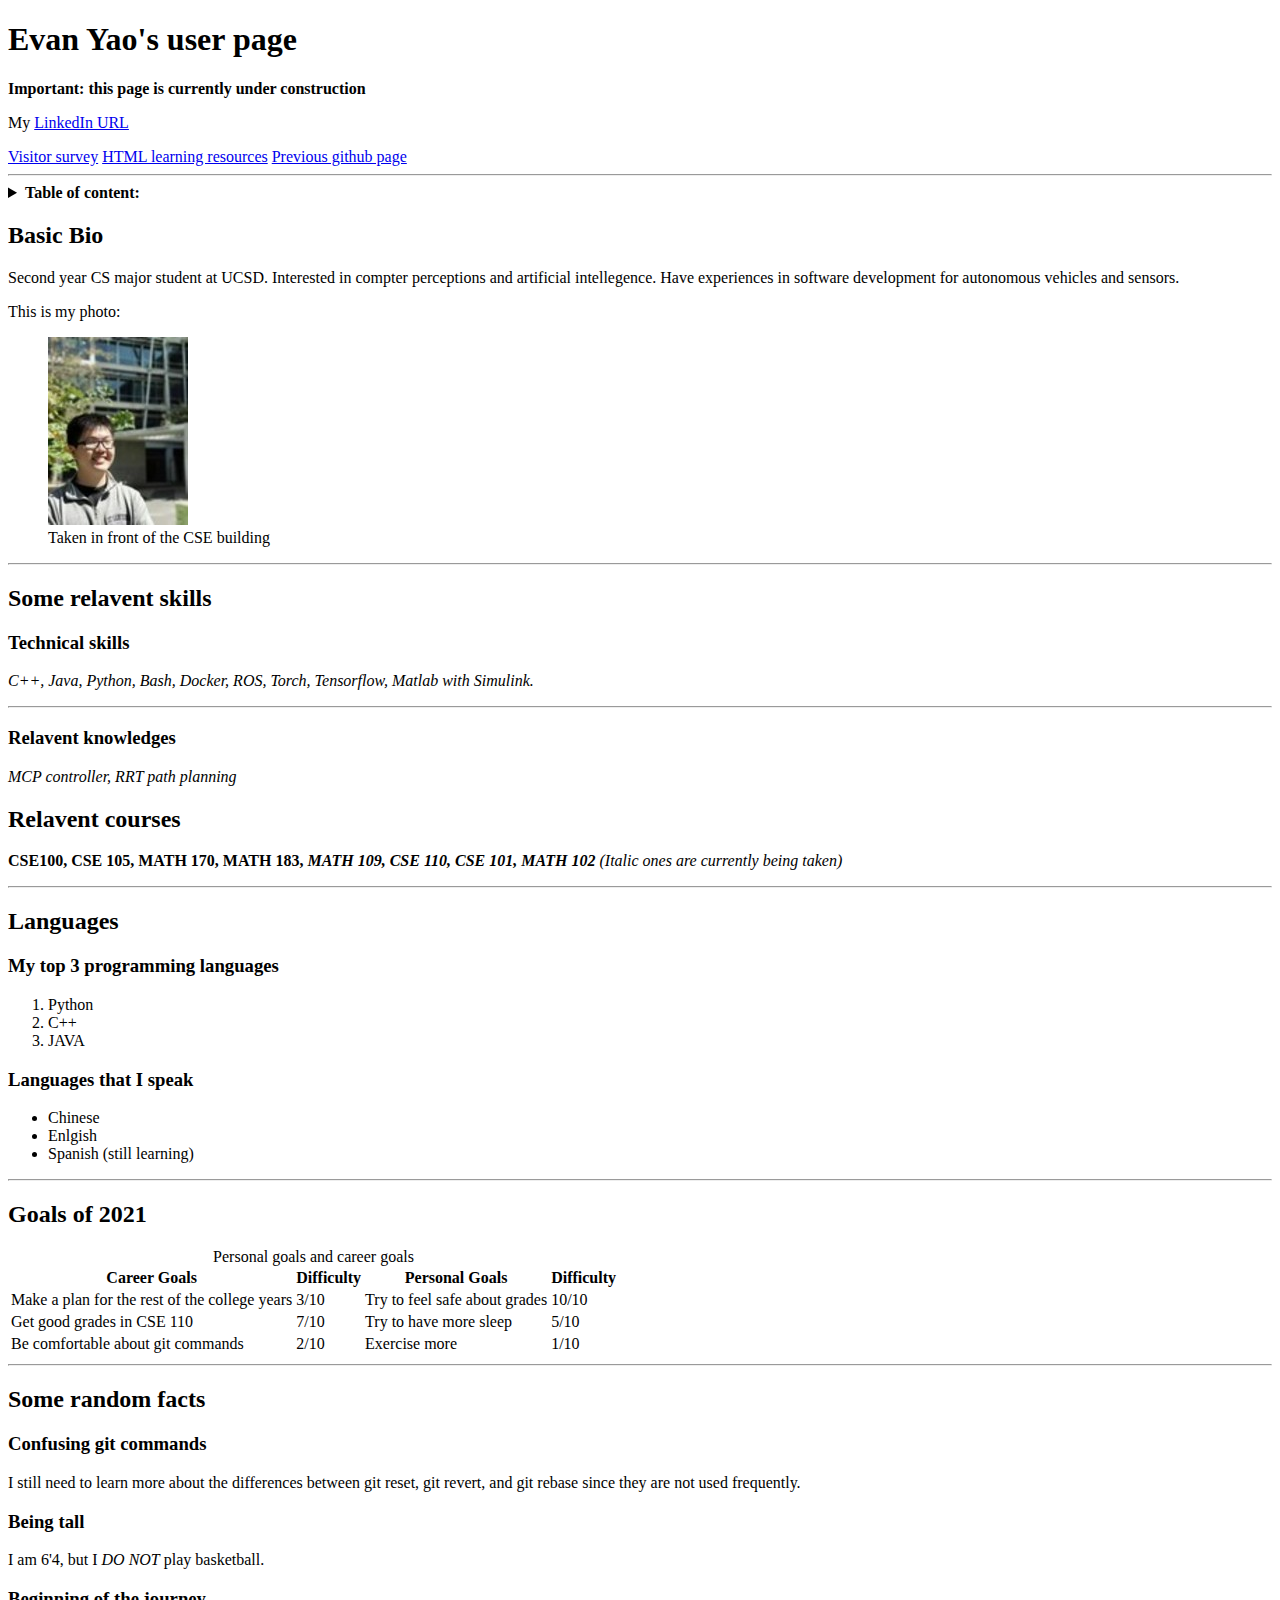
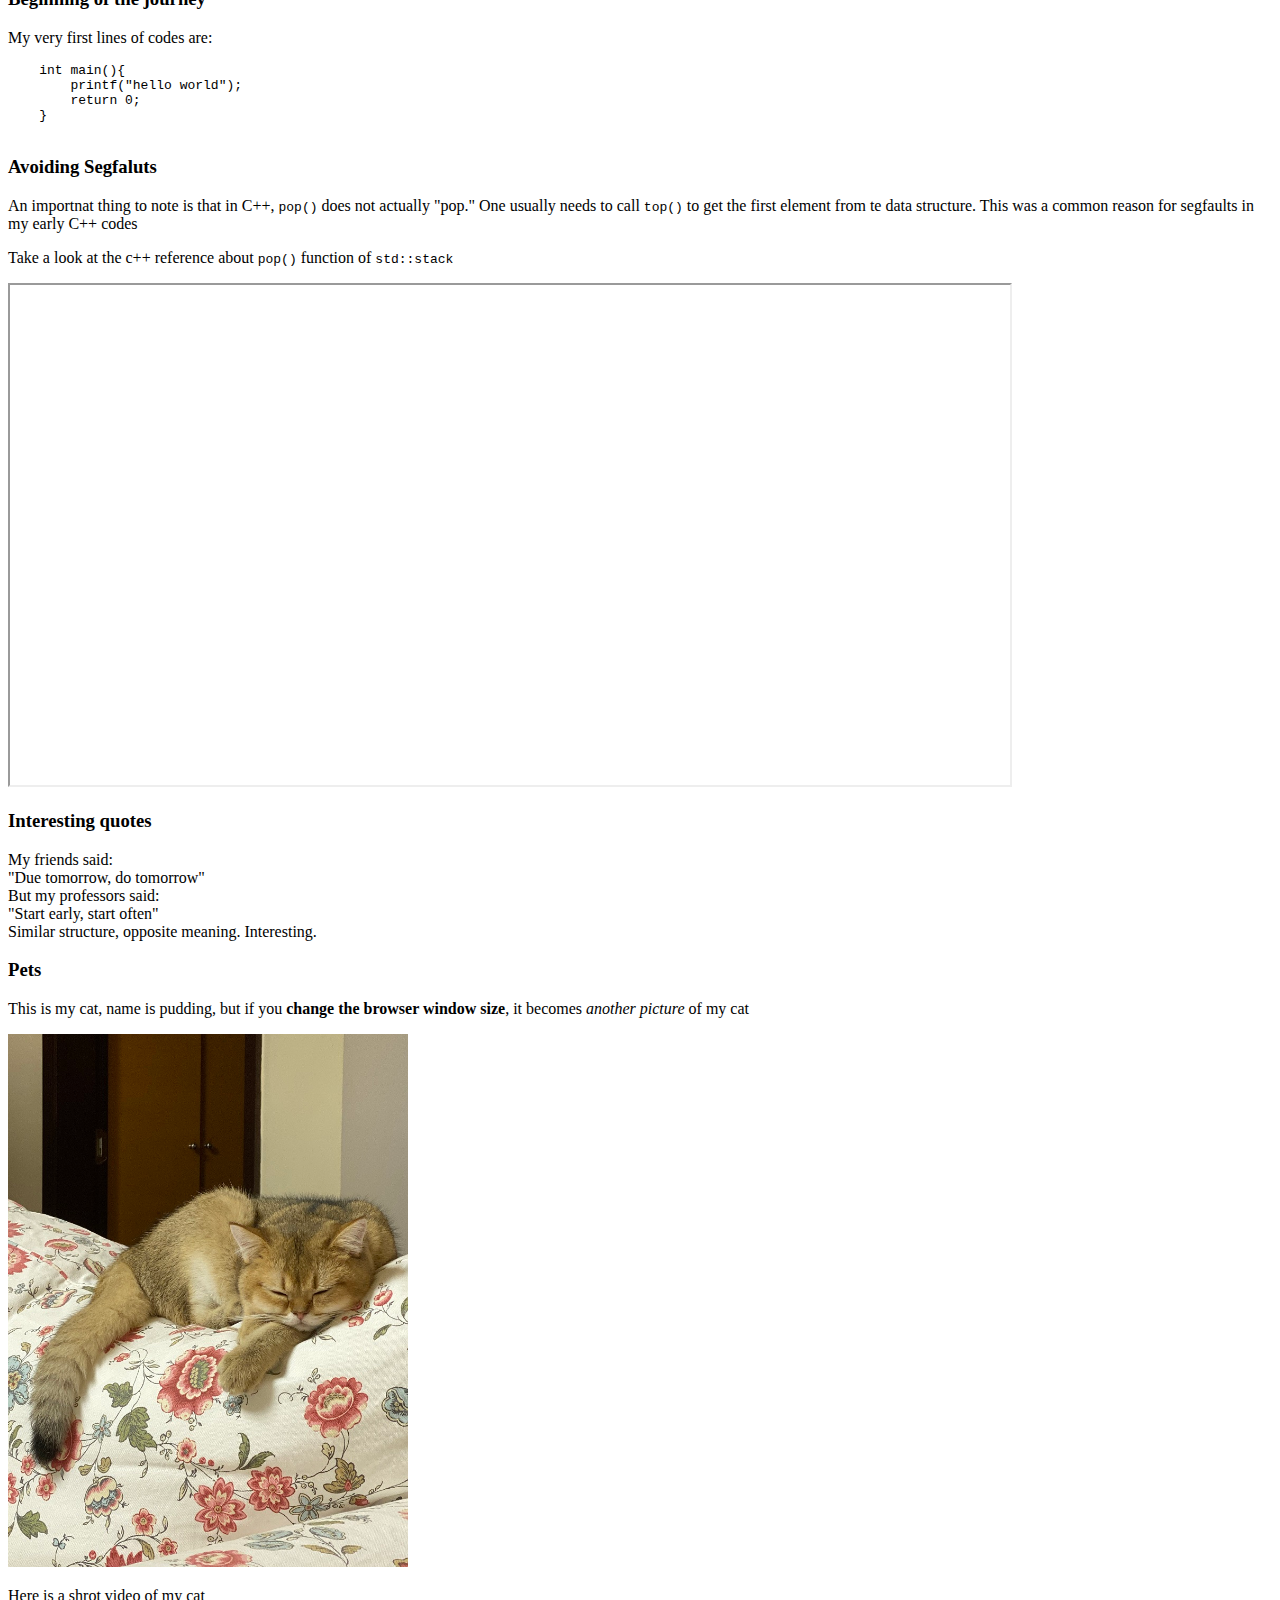
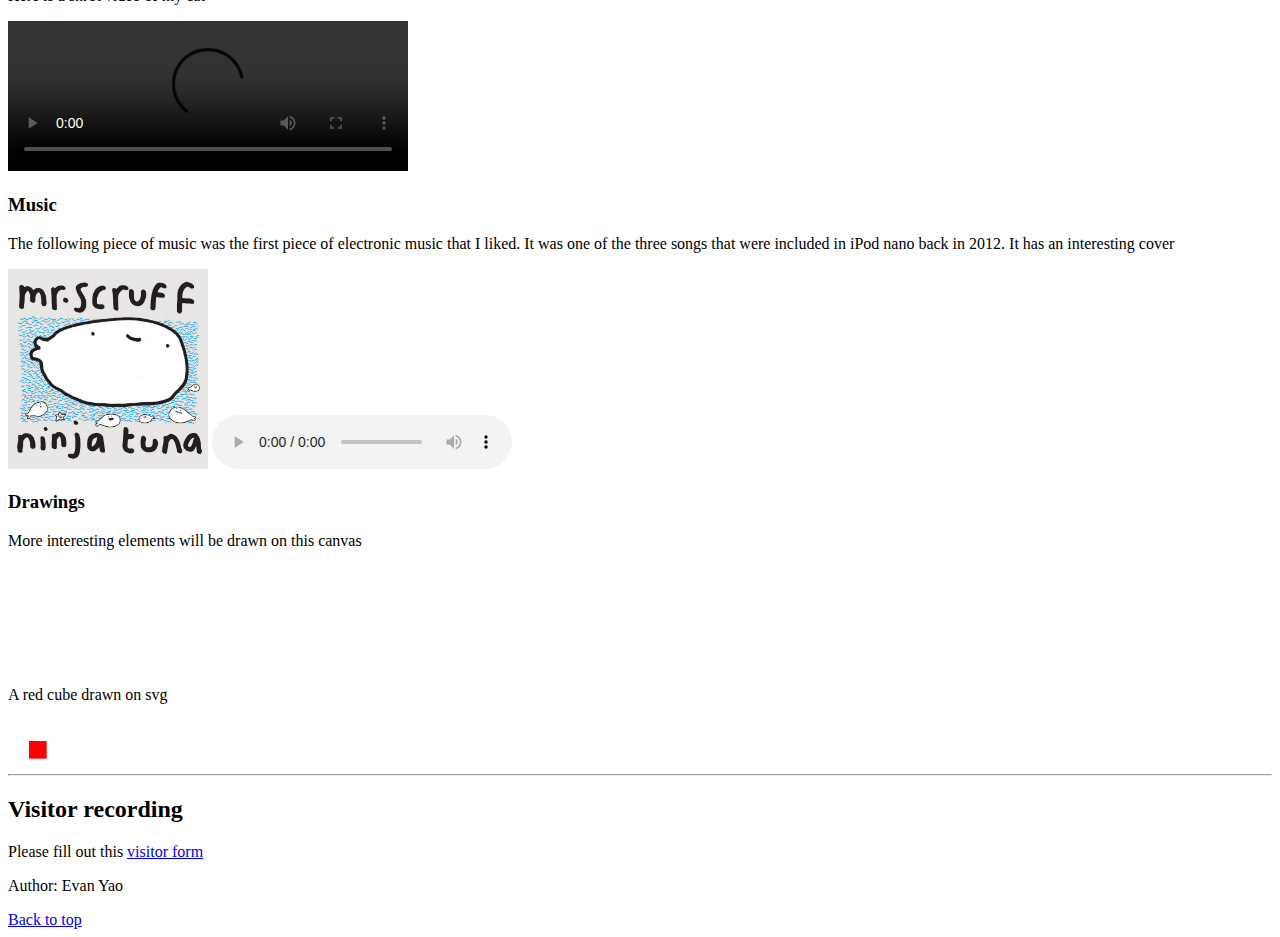
==== index.html @ 6855893b "Added complete html and media" ====
<!DOCTYPE html>
<html>

<head>
    <title>Evan Yao's user page </title>
    <meta charset="UTF-8" author="Evan Yao" name="user-page-meta">
    <link type="text/html" href="visitor.html" disable>
</head>

<body>
    <main>
        <header class="main-header">
            <a name="top-of-page"></a>
            <h1> Evan Yao's user page</h1>
        </header>
        <p><strong>Important: this page is currently under construction</strong></p>
        <p>My <a href="linkedin.com/in/ycyao">LinkedIn URL</p>
        <nav class="user_page_nav">
            <a href="visitor.html">Visitor survey</a>
            <a href="https://developer.mozilla.org/en-US/">HTML learning resources</a>
            <a href="https://ycyao216.github.io/">Previous github page</a>
        </nav>
        <hr>
        <section>
            <details>
                <summary>
                    <b> Table of content:</b>
                </summary>
                <ol>
                    <li><a href="#basic-bio">Basic bio</a></li>
                    <li><a href="#some-relavent-skills">Relavent skills</a></li>
                    <li><a href="#relavent-courses">Relavent courses</a></li>
                    <li><a href="#language">Languages</a></li>
                    <li><a href="#goals">2021 goals</a></li>
                    <li><a href="#random-facts">Random facts</a></li>
                </ol>
            </details>
            <header>
                <a name="basic-bio"></a>
                <h2>Basic Bio</h2>
            </header>
            <article>
                <p>Second year CS major student at UCSD. Interested in compter perceptions and artificial intellegence.
                    Have
                    experiences in software development for autonomous vehicles and sensors.</p>
                <aside>
                    <!-- Doesn't place my picture on the side without css-->
                    <p>This is my photo:</p>
                    <figure>
                        <img src="media/profile_pic.jpeg" alt="Profile picture"></img>
                        <figcaption>Taken in front of the CSE building</figcaption>
                    </figure>
                </aside>
        </section>
        <hr>
        <section>
            <header>
                <a name="some-relavent-skills"></a>
                <h2>Some relavent skills</h2>
            </header>
            <h3>Technical skills</h3>
            <p>
                <i>C++, Java, Python, Bash, Docker, ROS, Torch, Tensorflow, Matlab with Simulink.</i>
            </p>
            <hr>
            <h3>Relavent knowledges</h3>
            <p>
                <i>MCP controller, RRT path planning</i>
            </p>
        </section>
        <div>
            <header>
                <a name="relavent-courses"></a>
                <h2> Relavent courses </h2>
            </header>
            <p>
                <b> CSE100, CSE 105, MATH 170, MATH 183, <i>MATH 109, CSE 110, CSE 101, MATH 102 </b>(Italic ones are
                currently being taken)</i>
            </p>
        </div>
        <hr>
        <div>
            <header>
                <a name="language"></a>
                <h2>Languages</h2>
            </header>
            <h3> My top 3 programming languages</h3>
            <ol>
                <li>Python</li>
                <li>C++</li>
                <li>JAVA</li>
            </ol>
            <h3> Languages that I speak</h3>
            <ul>
                <li>Chinese</li>
                <li>Enlgish</li>
                <li>Spanish (still learning)</li>
            </ul>
        </div>
        <hr>
        <div>
            <header>
                <a name="goals"></a>
                <h2> Goals of 2021 </h2>
            </header>
            <table>
                <caption>Personal goals and career goals</caption>
                <colgroup>
                    <col span="2" class="career-goals" />
                    <col span="2" class="personal-goals" />
                </colgroup>
                <tr>
                    <th scope="col" colspan="1">Career Goals</th>
                    <th scope="col" colspan="1" id="p_diff">Difficulty</th>
                    <th scope="col" colspan="1">Personal Goals</th>
                    <th scope="col" colspan="1" id="c_diff">Difficulty</th>
                </tr>
                <tr>
                    <td>Make a plan for the rest of the college years</td>
                    <td>3/10</td>
                    <td>Try to feel safe about grades</td>
                    <td>10/10</td>
                </tr>
                <tr>
                    <td>Get good grades in CSE 110</td>
                    <td>7/10</td>
                    <td>Try to have more sleep</td>
                    <td>5/10</td>
                </tr>
                <tr>
                    <td>Be comfortable about git commands</td>
                    <td>2/10</td>
                    <td>Exercise more</td>
                    <td>1/10</td>
                </tr>
            </table>
        </div>
        <hr>
        <div>
            <header>
                <a name="random-facts"></a>
                <h2> Some random facts</h2>
            </header>

            <h3>Confusing git commands</h3>
            <p>
                I still need to learn more about the differences between <span class="unfam_git">git reset</span>, <span
                    class="unfam_git">git revert</span>, and <span class="unfam_git">git rebase</span> since they are
                not used frequently.
            </p>
            <h3>Being tall</h3>
            <p>I am 6'4, but I <em>DO NOT</em> play basketball.</p>
            <h3>Beginning of the journey</h3>
            <p>
                My very first lines of codes are:
            <pre>
    int main(){ 
        printf("hello world"); 
        return 0; 
    } 
            </pre>
            </p>
            <div>
                <h3>Avoiding Segfaluts</h3>
                <p>An importnat thing to note is that in C++, <code>pop()</code> does not actually "pop." One usually
                    needs to call <code>top()</code> to get the first element from te data structure. This was a common
                    reason for segfaults in my early C++ codes
                </p>
                <p>Take a look at the c++ reference about <code>pop()</code> function of <code>std::stack</code></p>
                <iframe src="https://www.cplusplus.com/reference/stack/stack/pop/" title="C++ stack pop reference"
                    width=1000 height=500></iframe>
            </div>
            <h3>Interesting quotes</h3>
            <p>My friends said:<br>
                "Due tomorrow, do tomorrow"<br>
                But my professors said:<br>
                "Start early, start often"<br>
                Similar structure, opposite meaning. Interesting.
            <h3>Pets</h3>
            <p>This is my cat, name is pudding, but if you <strong>change the browser window size</strong>, it becomes
                <em>another picture </em> of my cat
            </p>
            <picture>
                <source srcset="media/cat.jpg" media="(min-width: 1000px)" />
                <img src="media/cat3.JPG" alt="Pudding" width="400" />
            </picture>
            <p>Here is a shrot video of my cat</p>
            <video width="400" controls>
                <source src="media/cat.mp4" type="video/mp4" />
                The browser does not support mp4 video
            </video>
            <h3>Music</h3>
            <p>The following piece of music was the first piece of electronic music that I liked. It was one of the
                three songs that were included in iPod nano back in 2012. It has an interesting cover</p>
            <img width="200" src="media/Karlimba.jpg"
                alt="retrieved from https://mrscruff.bandcamp.com/track/kalimba, for the purposes of receiving education only, not to be redistributed"></img>
            <audio controls>
                <source src="media/Kalimba.mp3" type="audio/mp3" />
                The browser does not support mp3 audio
            </audio>
            <h3>Drawings</h3>
            <section>
                <p>More interesting elements will be drawn on this canvas</p>

                <canvas width="100" height="100">
                    The browser does not support html canvas
                </canvas>
                <p>A red cube drawn on svg</p>
                <svg viewBox="0 0 100 100" weidth="42" height="42" x=42 y=42>
                    <rect x=50 y=50 width="42" height="42" style="fill:red"></rect>
                </svg>
            </section>
            <hr>
            <h2>Visitor recording</h2>
            Please fill out this <a href="visitor.html">visitor form</a>
        </div>
    </main>
    <footer>
        <p>Author: Evan Yao</p>
    </footer>
    <a href="#top-of-page">Back to top</a>
    <template>
        <p>This is a hidden message, together with a secrete photo of my cat</p>
        <img src="media/cat2.jpeg" alt="secrete" />
    </template>
</body>

</html>
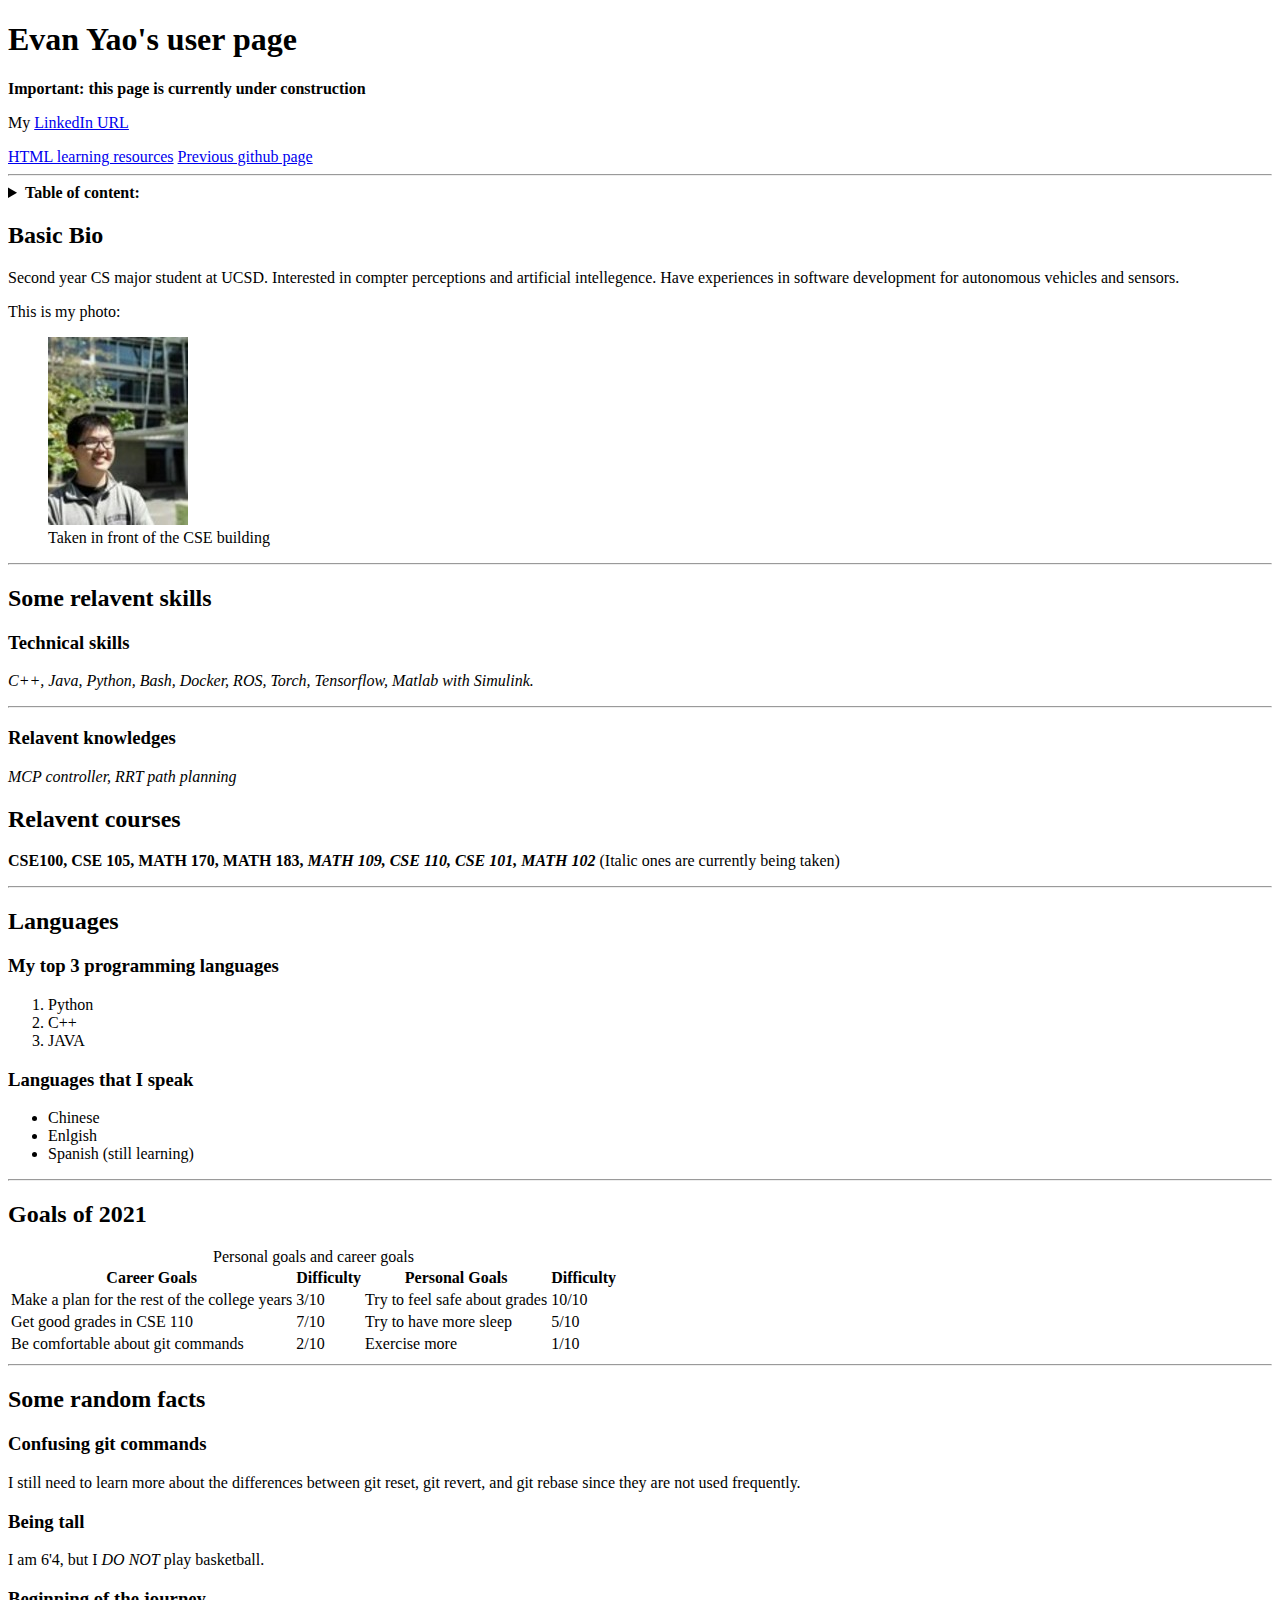
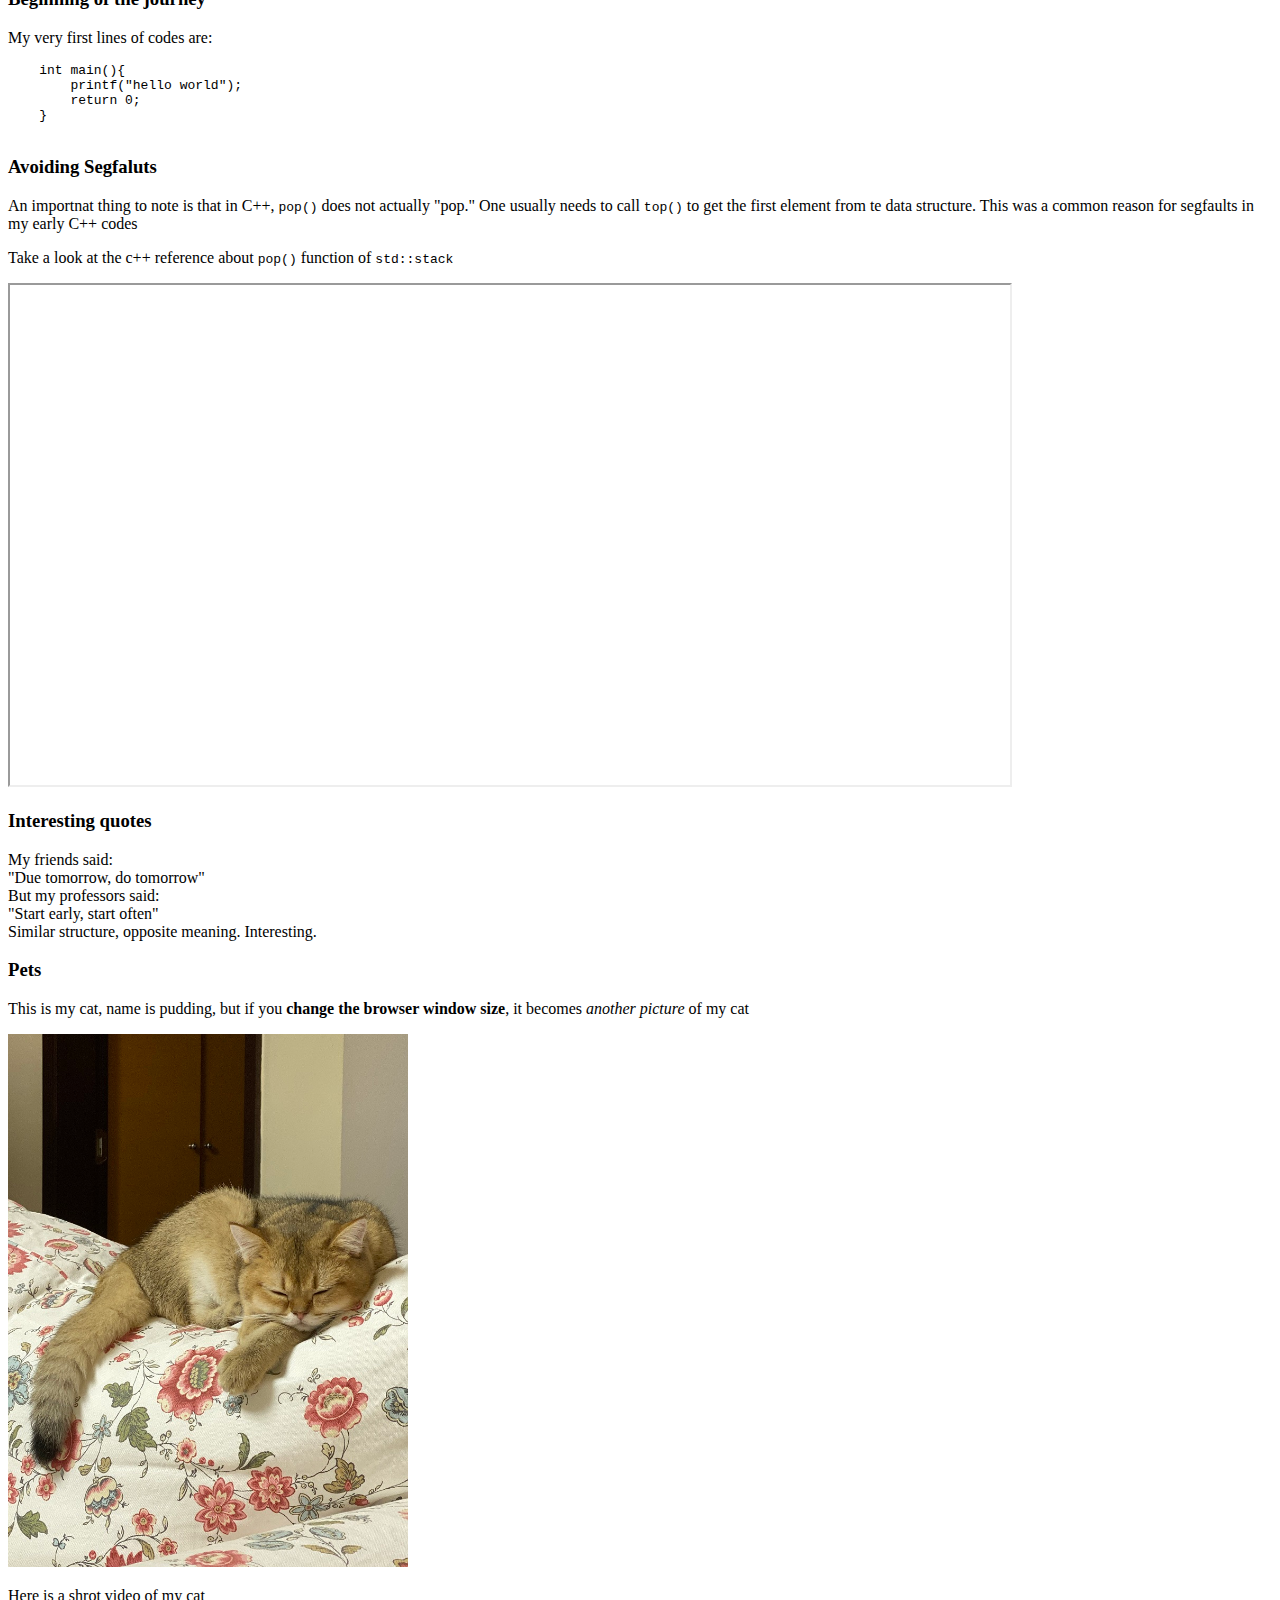
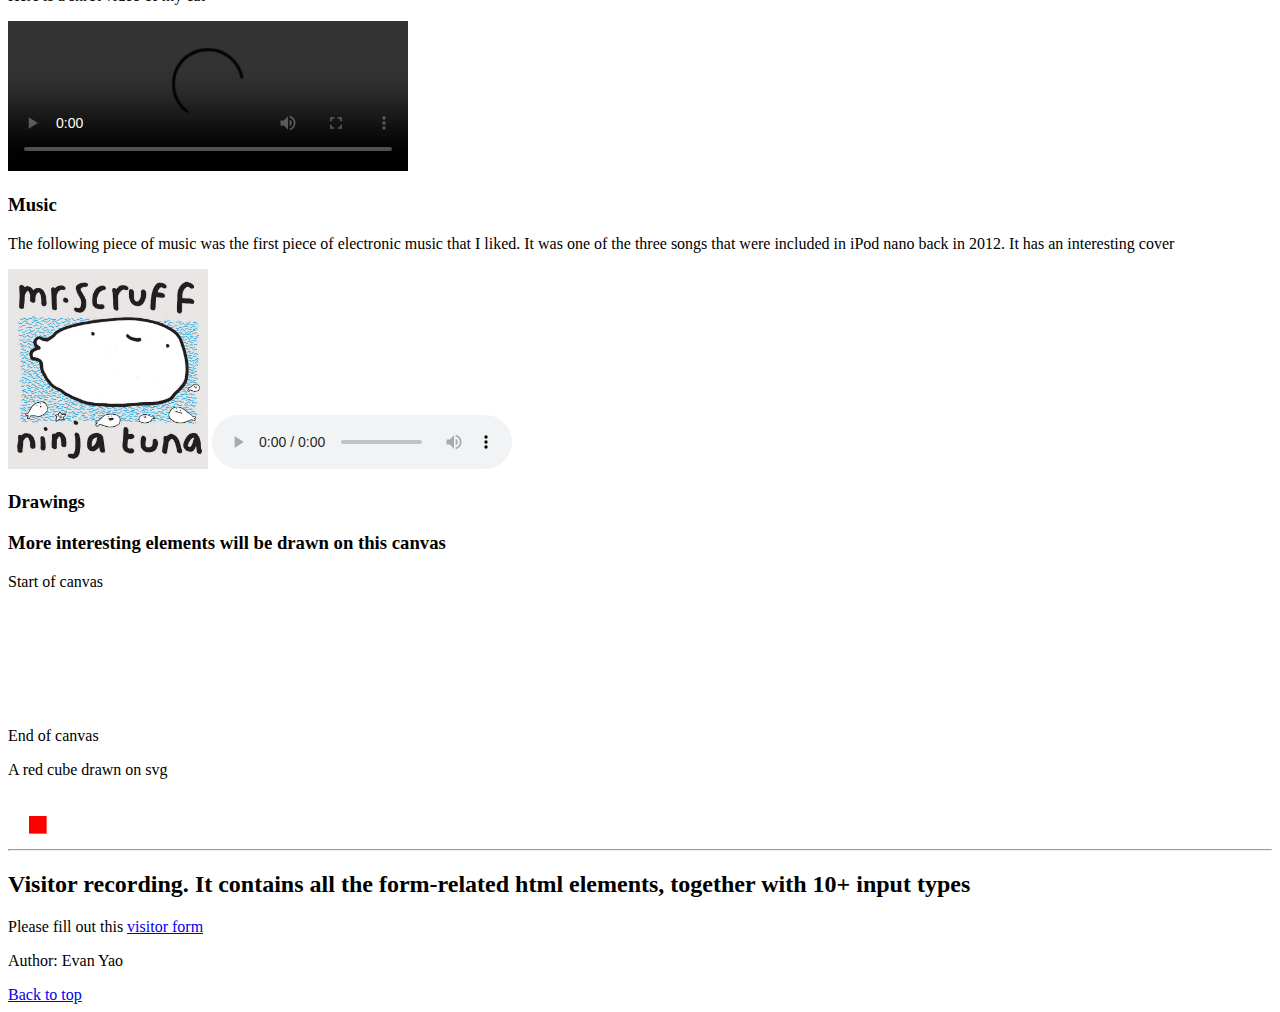
==== commit 65b92444: "fixed bugs" ====
--- a/index.html
+++ b/index.html
@@ -3,20 +3,19 @@
 
 <head>
     <title>Evan Yao's user page </title>
-    <meta charset="UTF-8" author="Evan Yao" name="user-page-meta">
-    <link type="text/html" href="visitor.html" disable>
+    <meta charset="UTF-8">
+    <link rel="" type="text/css" href="emptyfile">
 </head>
 
 <body>
     <main>
         <header class="main-header">
-            <a name="top-of-page"></a>
+            <a id="top-of-page"></a>
             <h1> Evan Yao's user page</h1>
         </header>
         <p><strong>Important: this page is currently under construction</strong></p>
-        <p>My <a href="linkedin.com/in/ycyao">LinkedIn URL</p>
+        <p>My <a href="linkedin.com/in/ycyao">LinkedIn URL</a></p>
         <nav class="user_page_nav">
-            <a href="visitor.html">Visitor survey</a>
             <a href="https://developer.mozilla.org/en-US/">HTML learning resources</a>
             <a href="https://ycyao216.github.io/">Previous github page</a>
         </nav>
@@ -36,26 +35,25 @@
                 </ol>
             </details>
             <header>
-                <a name="basic-bio"></a>
+                <a id="basic-bio"></a>
                 <h2>Basic Bio</h2>
             </header>
-            <article>
-                <p>Second year CS major student at UCSD. Interested in compter perceptions and artificial intellegence.
-                    Have
-                    experiences in software development for autonomous vehicles and sensors.</p>
-                <aside>
-                    <!-- Doesn't place my picture on the side without css-->
-                    <p>This is my photo:</p>
-                    <figure>
-                        <img src="media/profile_pic.jpeg" alt="Profile picture"></img>
-                        <figcaption>Taken in front of the CSE building</figcaption>
-                    </figure>
-                </aside>
+            <p>Second year CS major student at UCSD. Interested in compter perceptions and artificial intellegence.
+                Have
+                experiences in software development for autonomous vehicles and sensors.</p>
+            <aside>
+                <!-- Doesn't place my picture on the side without css-->
+                <p>This is my photo:</p>
+                <figure>
+                    <img src="media/profile_pic.jpeg" alt="Profile picture" />
+                    <figcaption>Taken in front of the CSE building</figcaption>
+                </figure>
+            </aside>
         </section>
         <hr>
         <section>
             <header>
-                <a name="some-relavent-skills"></a>
+                <a id="some-relavent-skills"></a>
                 <h2>Some relavent skills</h2>
             </header>
             <h3>Technical skills</h3>
@@ -70,18 +68,19 @@
         </section>
         <div>
             <header>
-                <a name="relavent-courses"></a>
+                <a id="relavent-courses"></a>
                 <h2> Relavent courses </h2>
             </header>
             <p>
-                <b> CSE100, CSE 105, MATH 170, MATH 183, <i>MATH 109, CSE 110, CSE 101, MATH 102 </b>(Italic ones are
-                currently being taken)</i>
-            </p>
-        </div>
-        <hr>
-        <div>
-            <header>
-                <a name="language"></a>
+                <b> CSE100, CSE 105, MATH 170, MATH 183, </b> <b><i>MATH 109, CSE 110, CSE 101, MATH 102</i> </b>(Italic
+                ones are
+                currently being taken)
+            </p>
+        </div>
+        <hr>
+        <div>
+            <header>
+                <a id="language"></a>
                 <h2>Languages</h2>
             </header>
             <h3> My top 3 programming languages</h3>
@@ -100,7 +99,7 @@
         <hr>
         <div>
             <header>
-                <a name="goals"></a>
+                <a id="goals"></a>
                 <h2> Goals of 2021 </h2>
             </header>
             <table>
@@ -138,7 +137,7 @@
         <hr>
         <div>
             <header>
-                <a name="random-facts"></a>
+                <a id="random-facts"></a>
                 <h2> Some random facts</h2>
             </header>
 
@@ -159,7 +158,6 @@
         return 0; 
     } 
             </pre>
-            </p>
             <div>
                 <h3>Avoiding Segfaluts</h3>
                 <p>An importnat thing to note is that in C++, <code>pop()</code> does not actually "pop." One usually
@@ -193,25 +191,27 @@
             <p>The following piece of music was the first piece of electronic music that I liked. It was one of the
                 three songs that were included in iPod nano back in 2012. It has an interesting cover</p>
             <img width="200" src="media/Karlimba.jpg"
-                alt="retrieved from https://mrscruff.bandcamp.com/track/kalimba, for the purposes of receiving education only, not to be redistributed"></img>
+                alt="retrieved from https://mrscruff.bandcamp.com/track/kalimba, for the purposes of receiving education only, not to be redistributed" />
             <audio controls>
                 <source src="media/Kalimba.mp3" type="audio/mp3" />
                 The browser does not support mp3 audio
             </audio>
             <h3>Drawings</h3>
             <section>
-                <p>More interesting elements will be drawn on this canvas</p>
-
+                <h3>More interesting elements will be drawn on this canvas</h3>
+                <p>Start of canvas</p>
                 <canvas width="100" height="100">
                     The browser does not support html canvas
                 </canvas>
+                <p>End of canvas</p>
                 <p>A red cube drawn on svg</p>
-                <svg viewBox="0 0 100 100" weidth="42" height="42" x=42 y=42>
+                <svg viewBox="0 0 100 100" width="42" height="42" x=42 y=42>
                     <rect x=50 y=50 width="42" height="42" style="fill:red"></rect>
                 </svg>
             </section>
             <hr>
-            <h2>Visitor recording</h2>
+            <h2>Visitor recording. <strong>It contains all the form-related html elements, together with 10+ input
+                    types</strong></h2>
             Please fill out this <a href="visitor.html">visitor form</a>
         </div>
     </main>
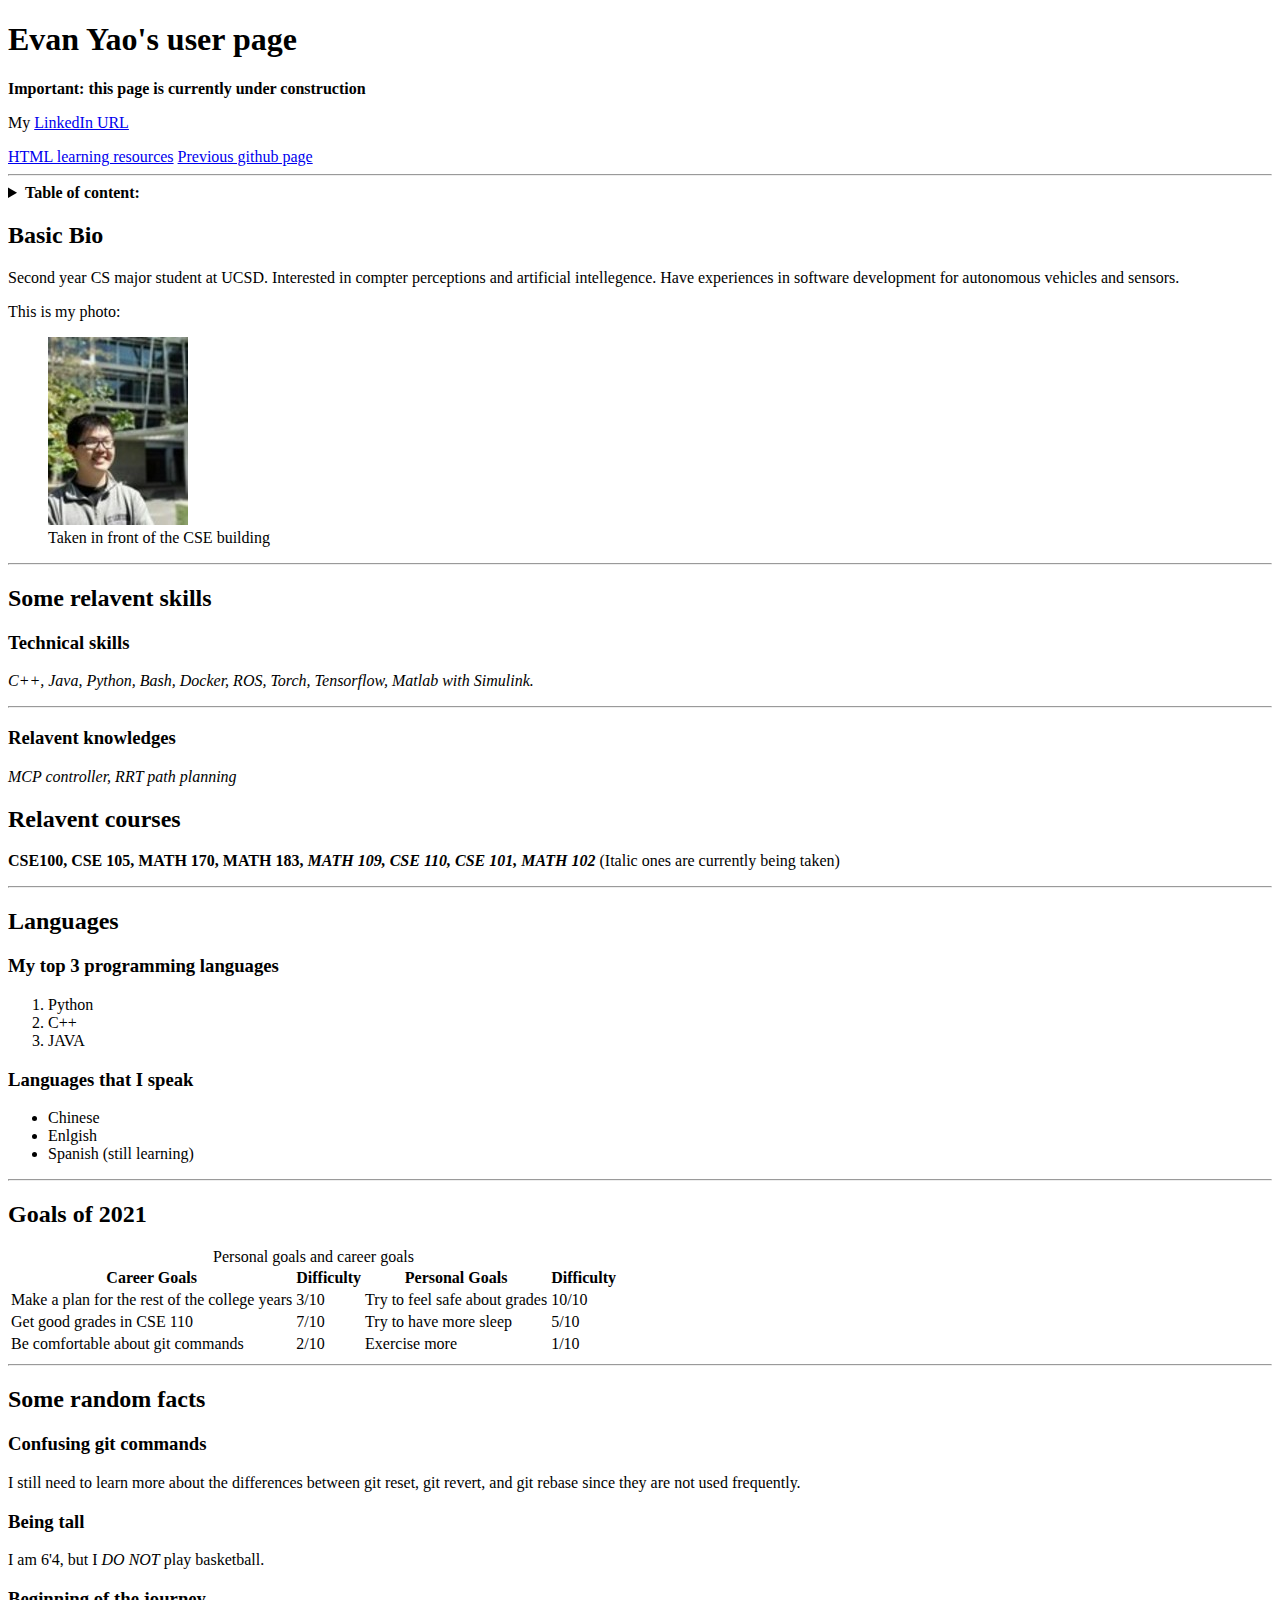
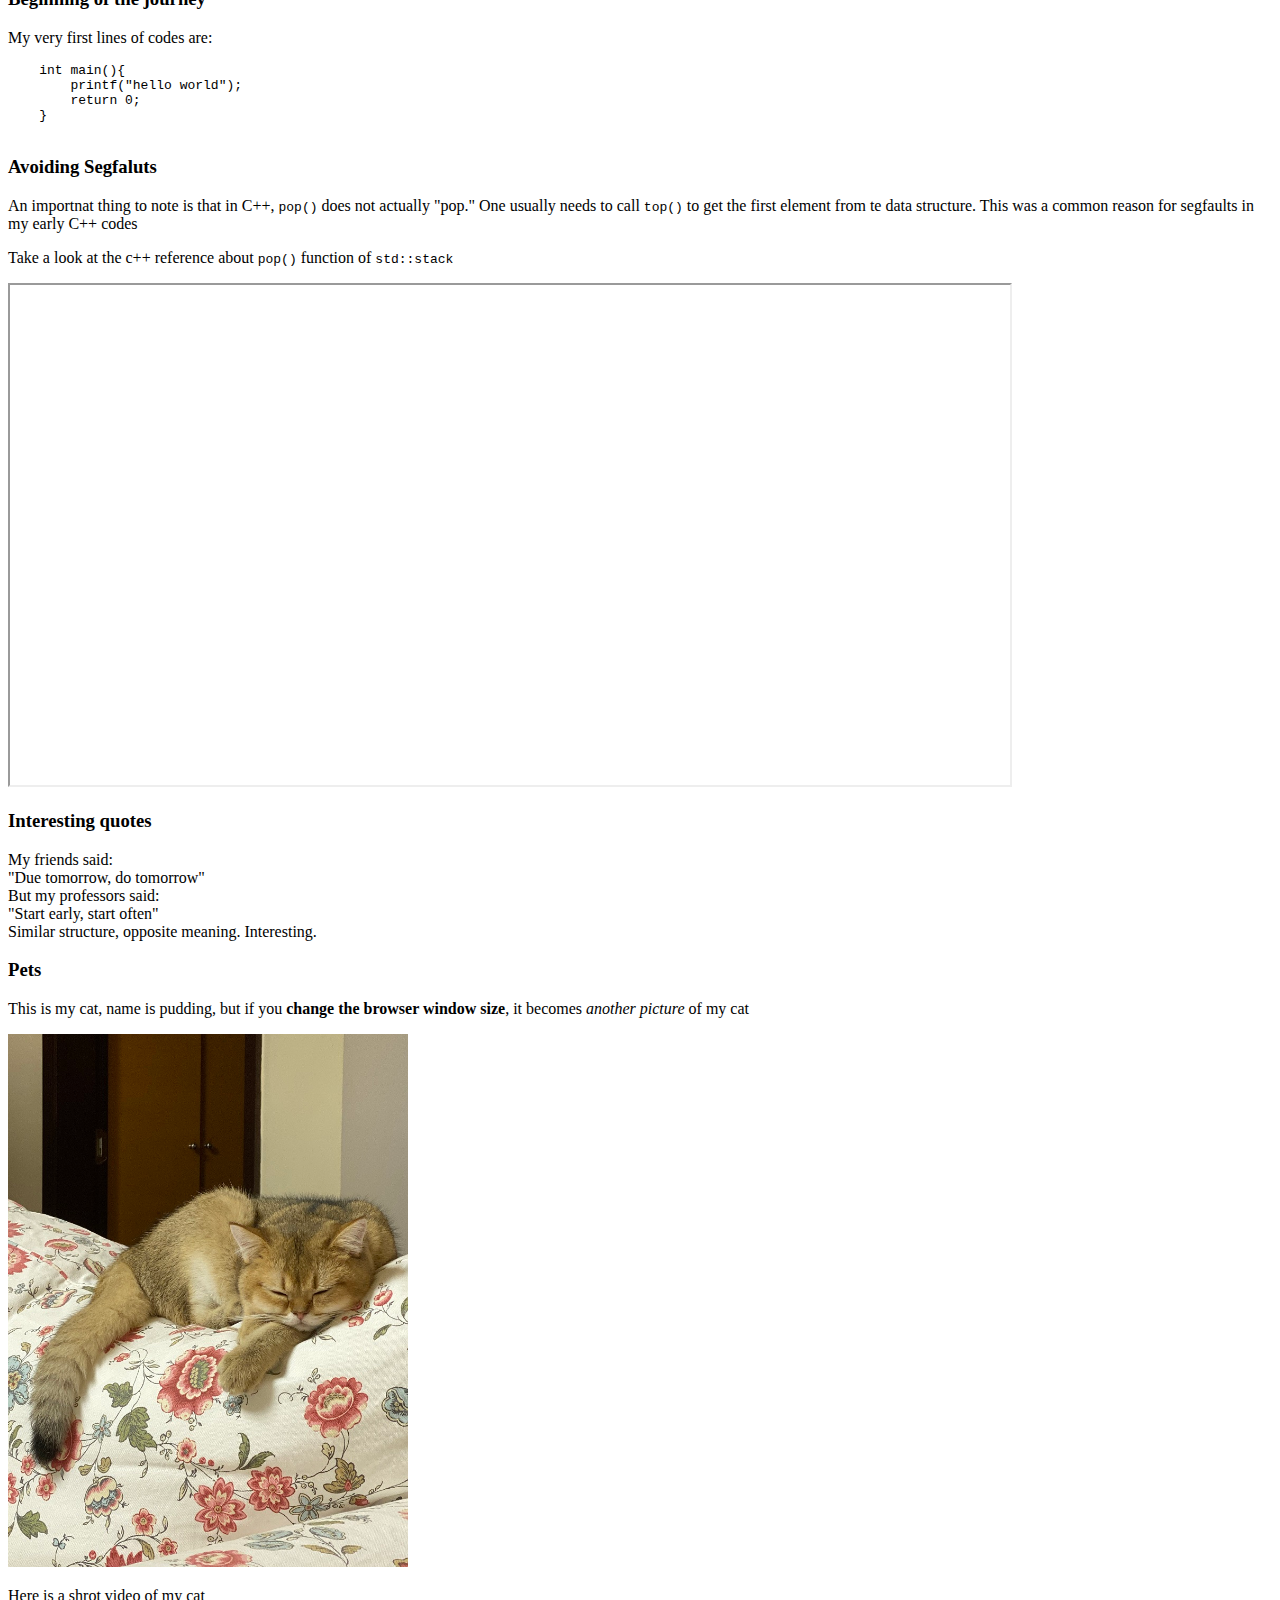
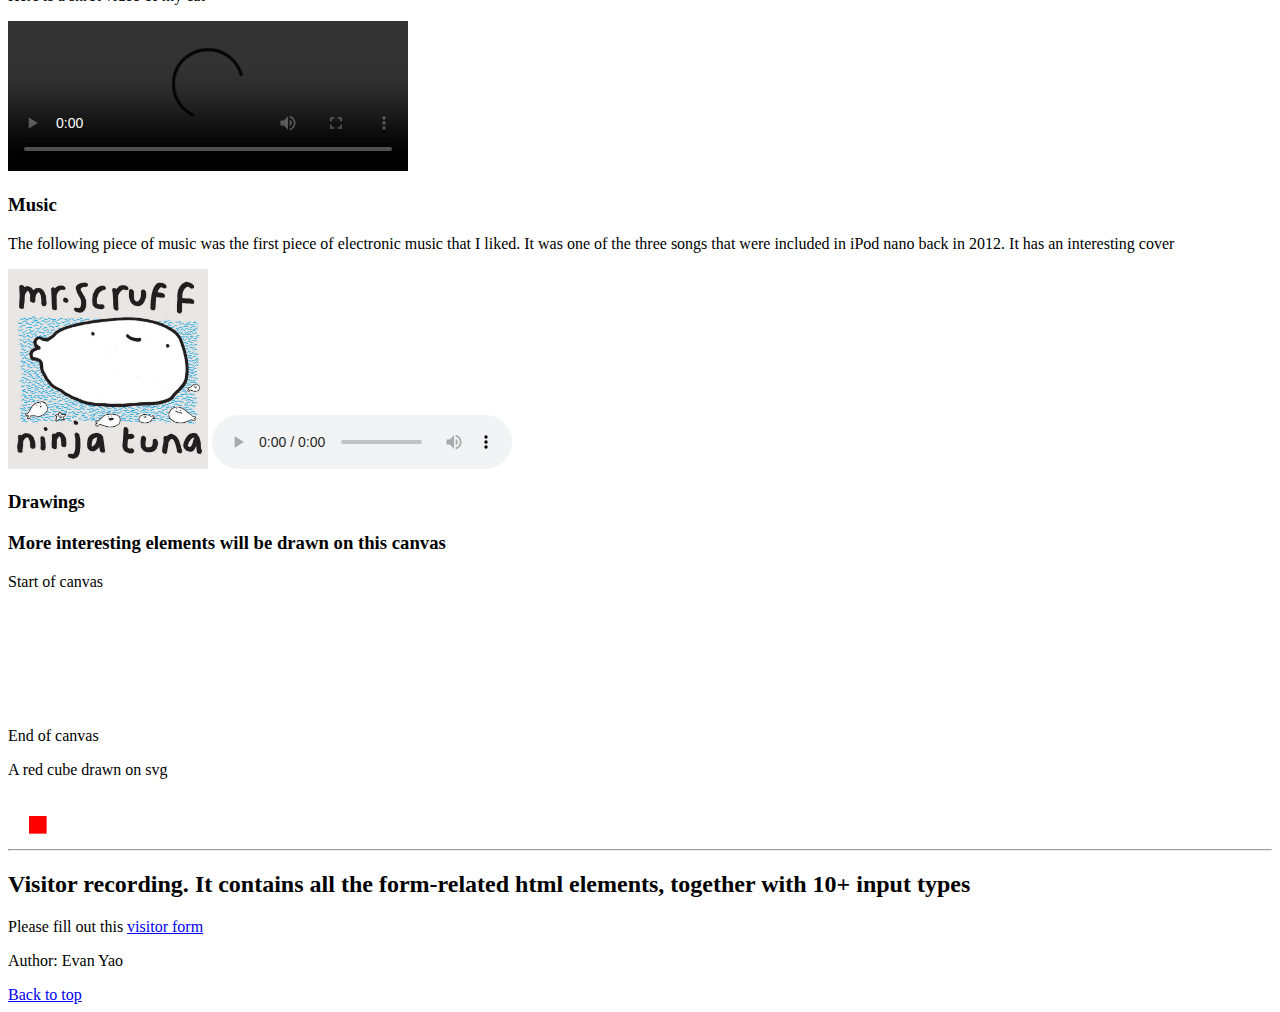
==== commit 62157ad6: "initialize css" ====
--- a/index.html
+++ b/index.html
@@ -4,7 +4,7 @@
 <head>
     <title>Evan Yao's user page </title>
     <meta charset="UTF-8">
-    <link rel="" type="text/css" href="emptyfile">
+    <link rel="stylesheet" type="text/css" href="CSS/main_page.css">
 </head>
 
 <body>
--- a/CSS/main_page.css
+++ b/CSS/main_page.css
@@ -0,0 +1 @@
+/*CSS file for index page*/
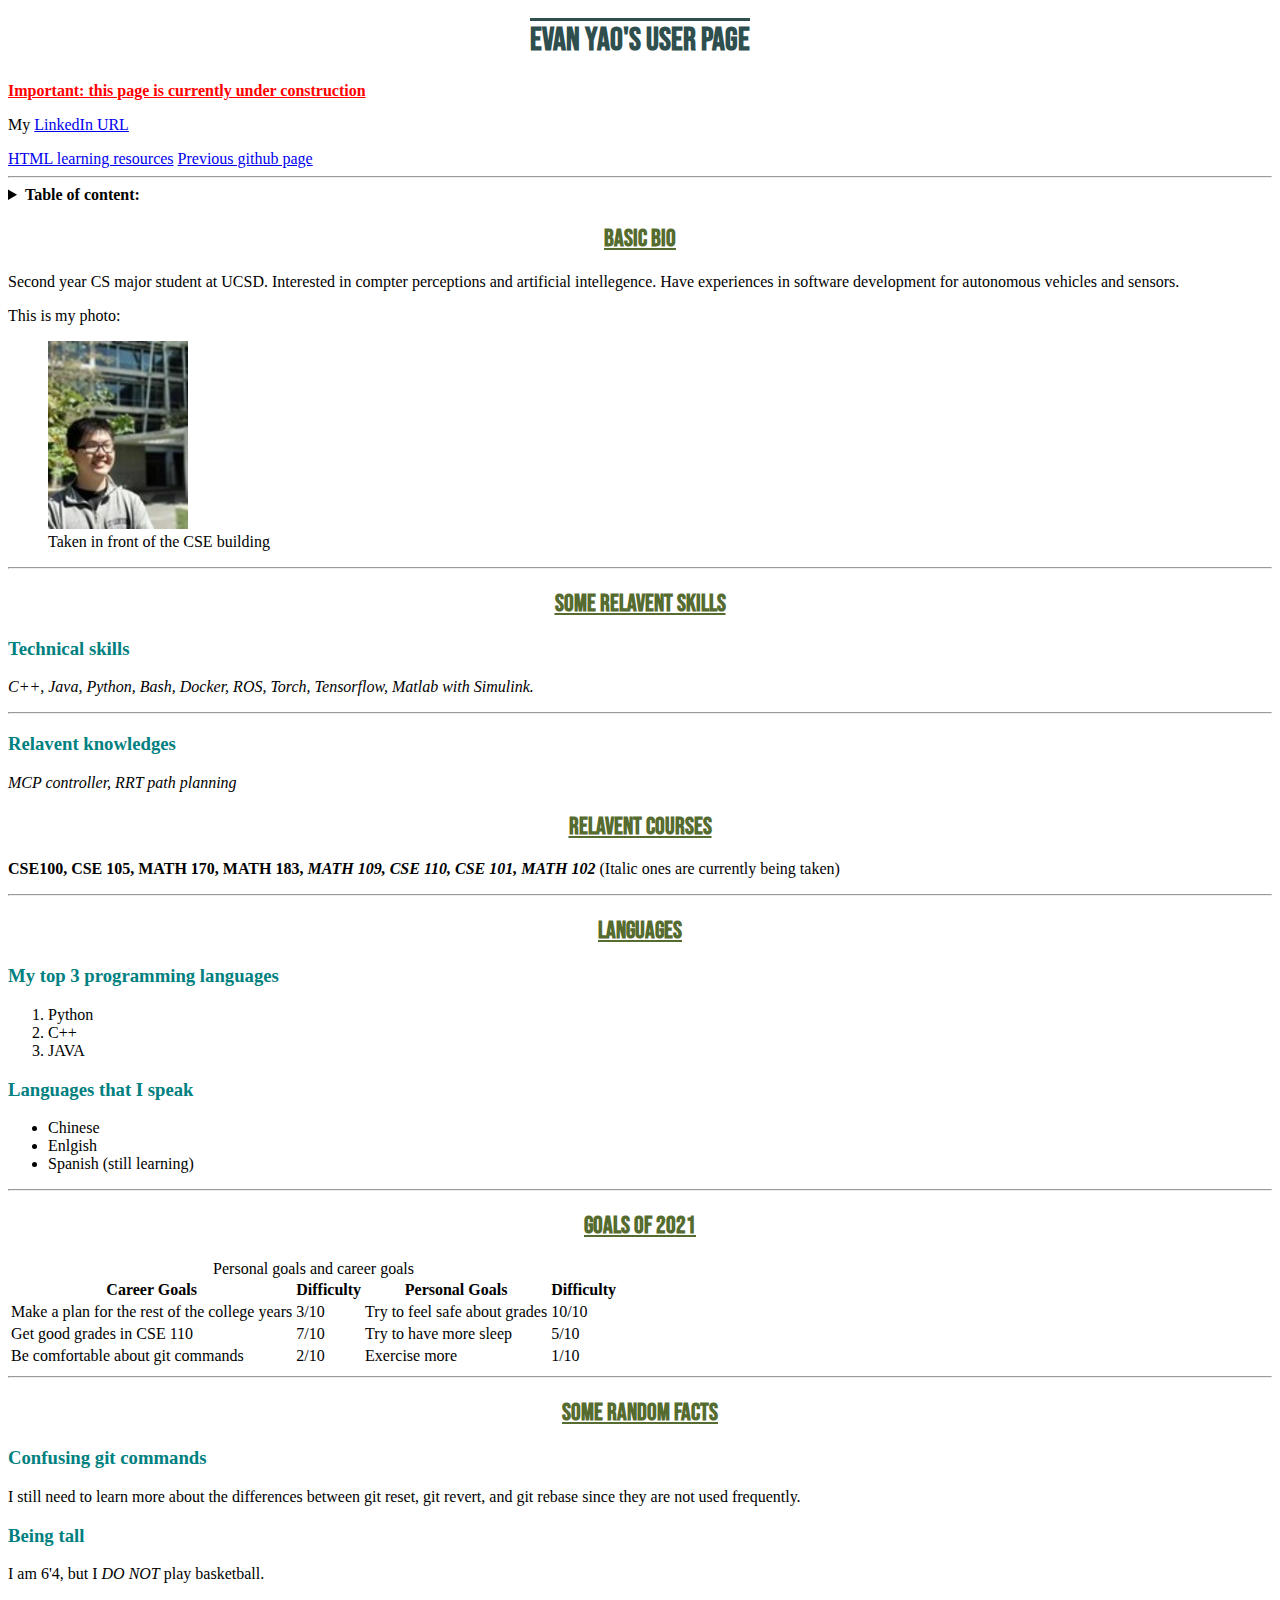
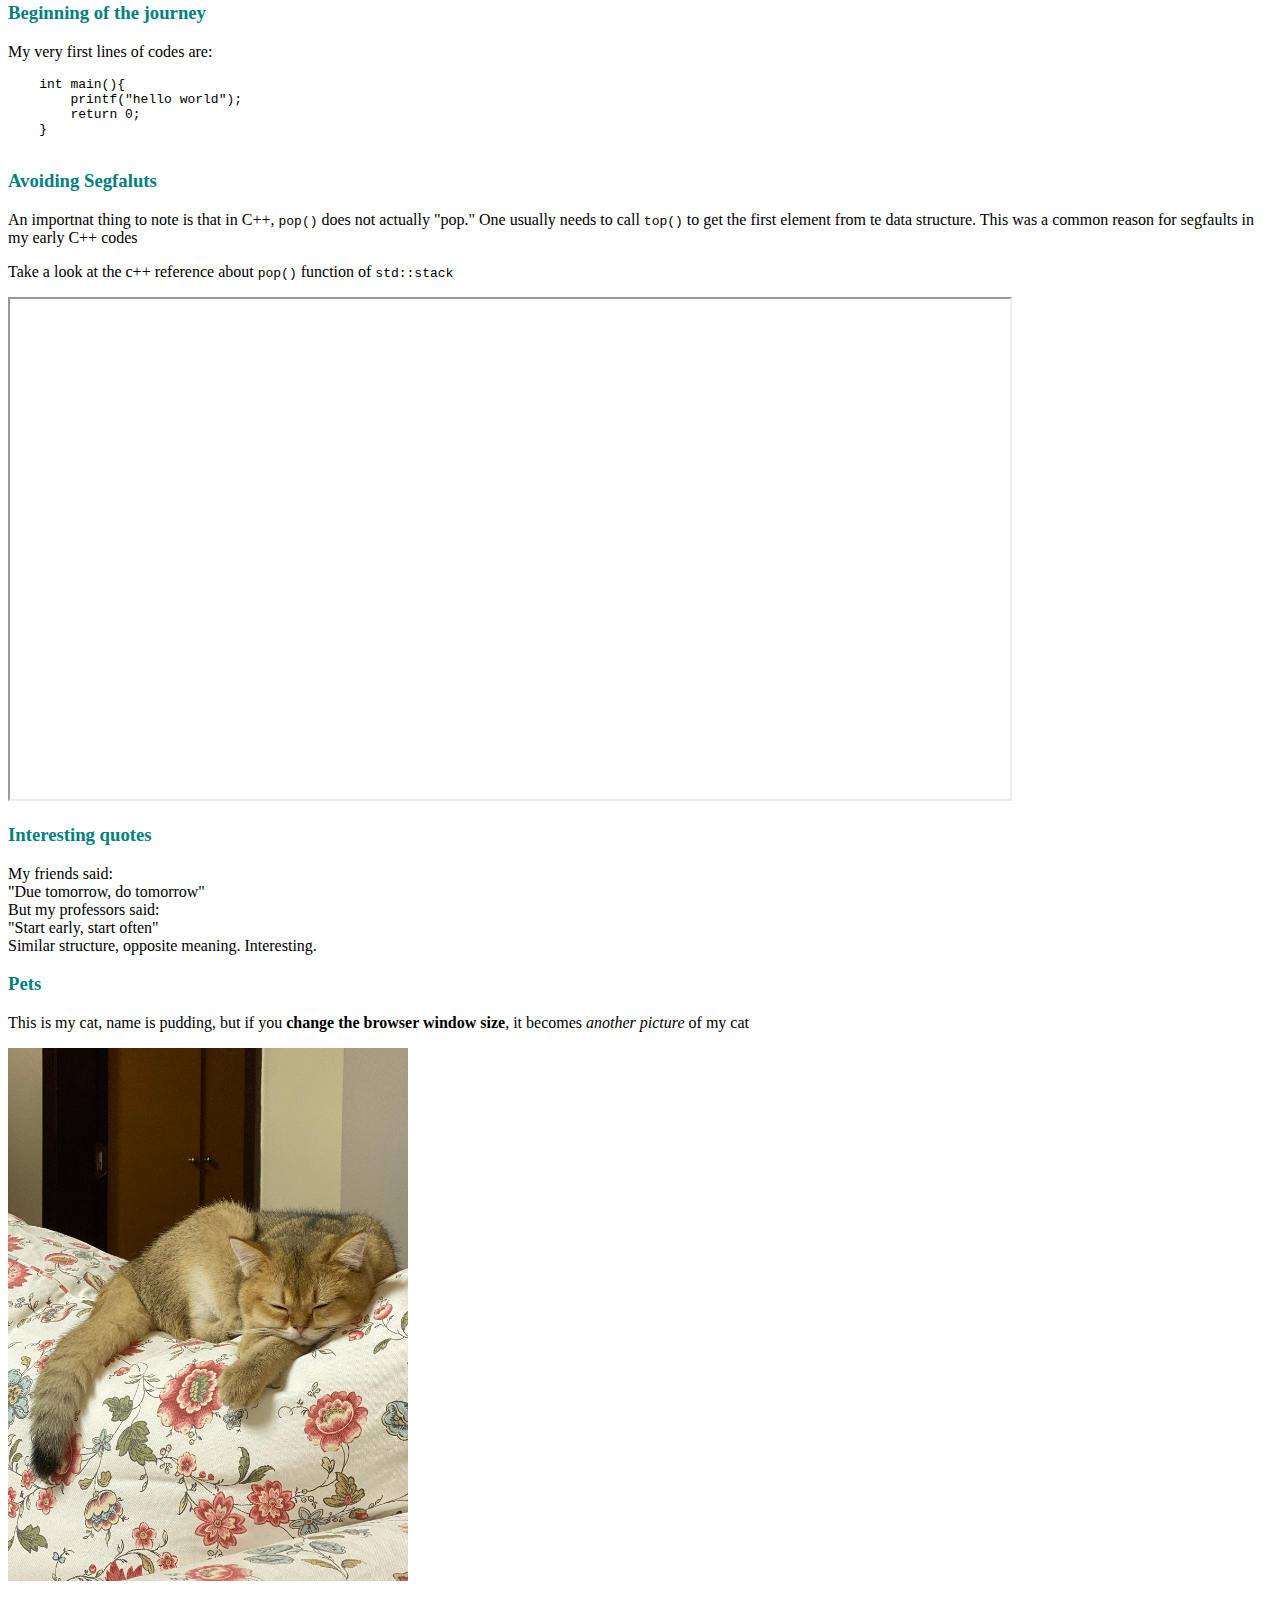
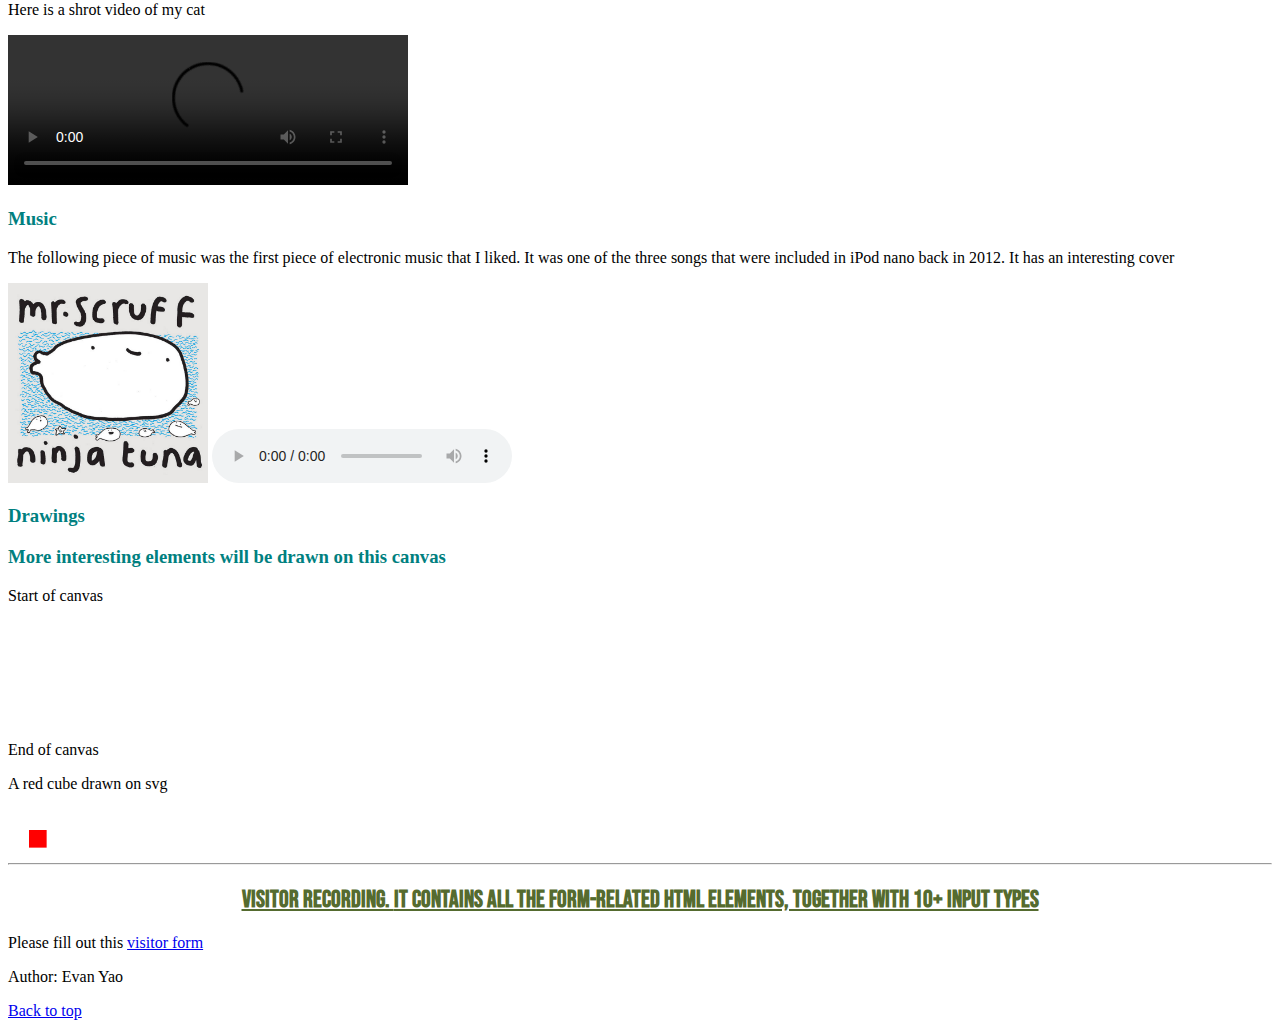
==== commit ff382fd6: "added required comoponents" ====
--- a/index.html
+++ b/index.html
@@ -13,7 +13,7 @@
             <a id="top-of-page"></a>
             <h1> Evan Yao's user page</h1>
         </header>
-        <p><strong>Important: this page is currently under construction</strong></p>
+        <p><strong id="imp_notes">Important: this page is currently under construction</strong></p>
         <p>My <a href="linkedin.com/in/ycyao">LinkedIn URL</a></p>
         <nav class="user_page_nav">
             <a href="https://developer.mozilla.org/en-US/">HTML learning resources</a>
--- a/CSS/main_page.css
+++ b/CSS/main_page.css
@@ -1 +1,29 @@
 /*CSS file for index page*/
+@font-face{
+    font-family: "custom local";
+    /* source downloaded from https://fonts.google.com/specimen/Bebas+Neue?sidebar.open=true&selection.family=Bebas+Neue */
+    src:url("fonts/BebasNeue-Regular.ttf");
+}
+#imp_notes{
+    color:red;
+    text-decoration: underline;
+}
+h1{
+    color:#2F4F4F;
+    text-align:center;
+    text-decoration: overline;
+    font-family: "custom local";
+
+}
+
+h2{
+    color:#556B2F;
+    text-align:center;
+    text-decoration: underline;
+    font-family: "custom local";
+
+}
+
+h3{
+    color:#008080;
+}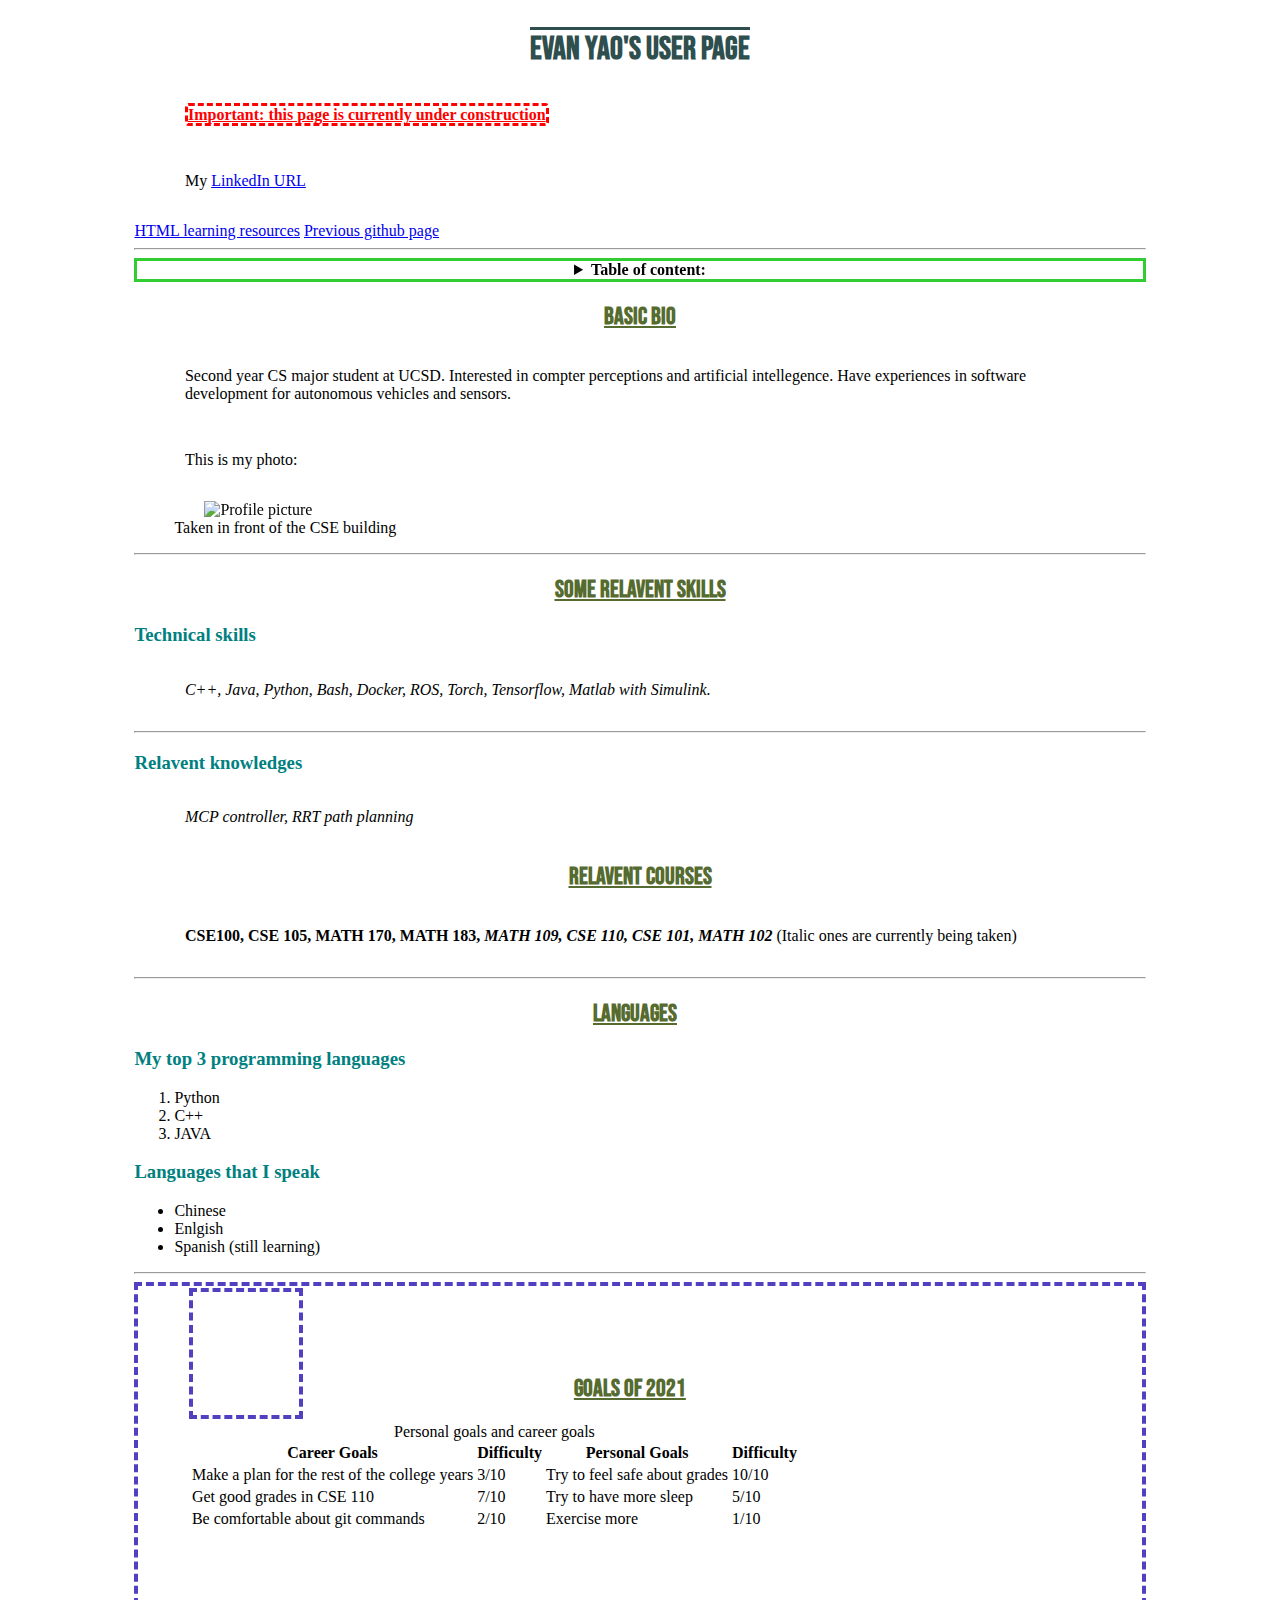
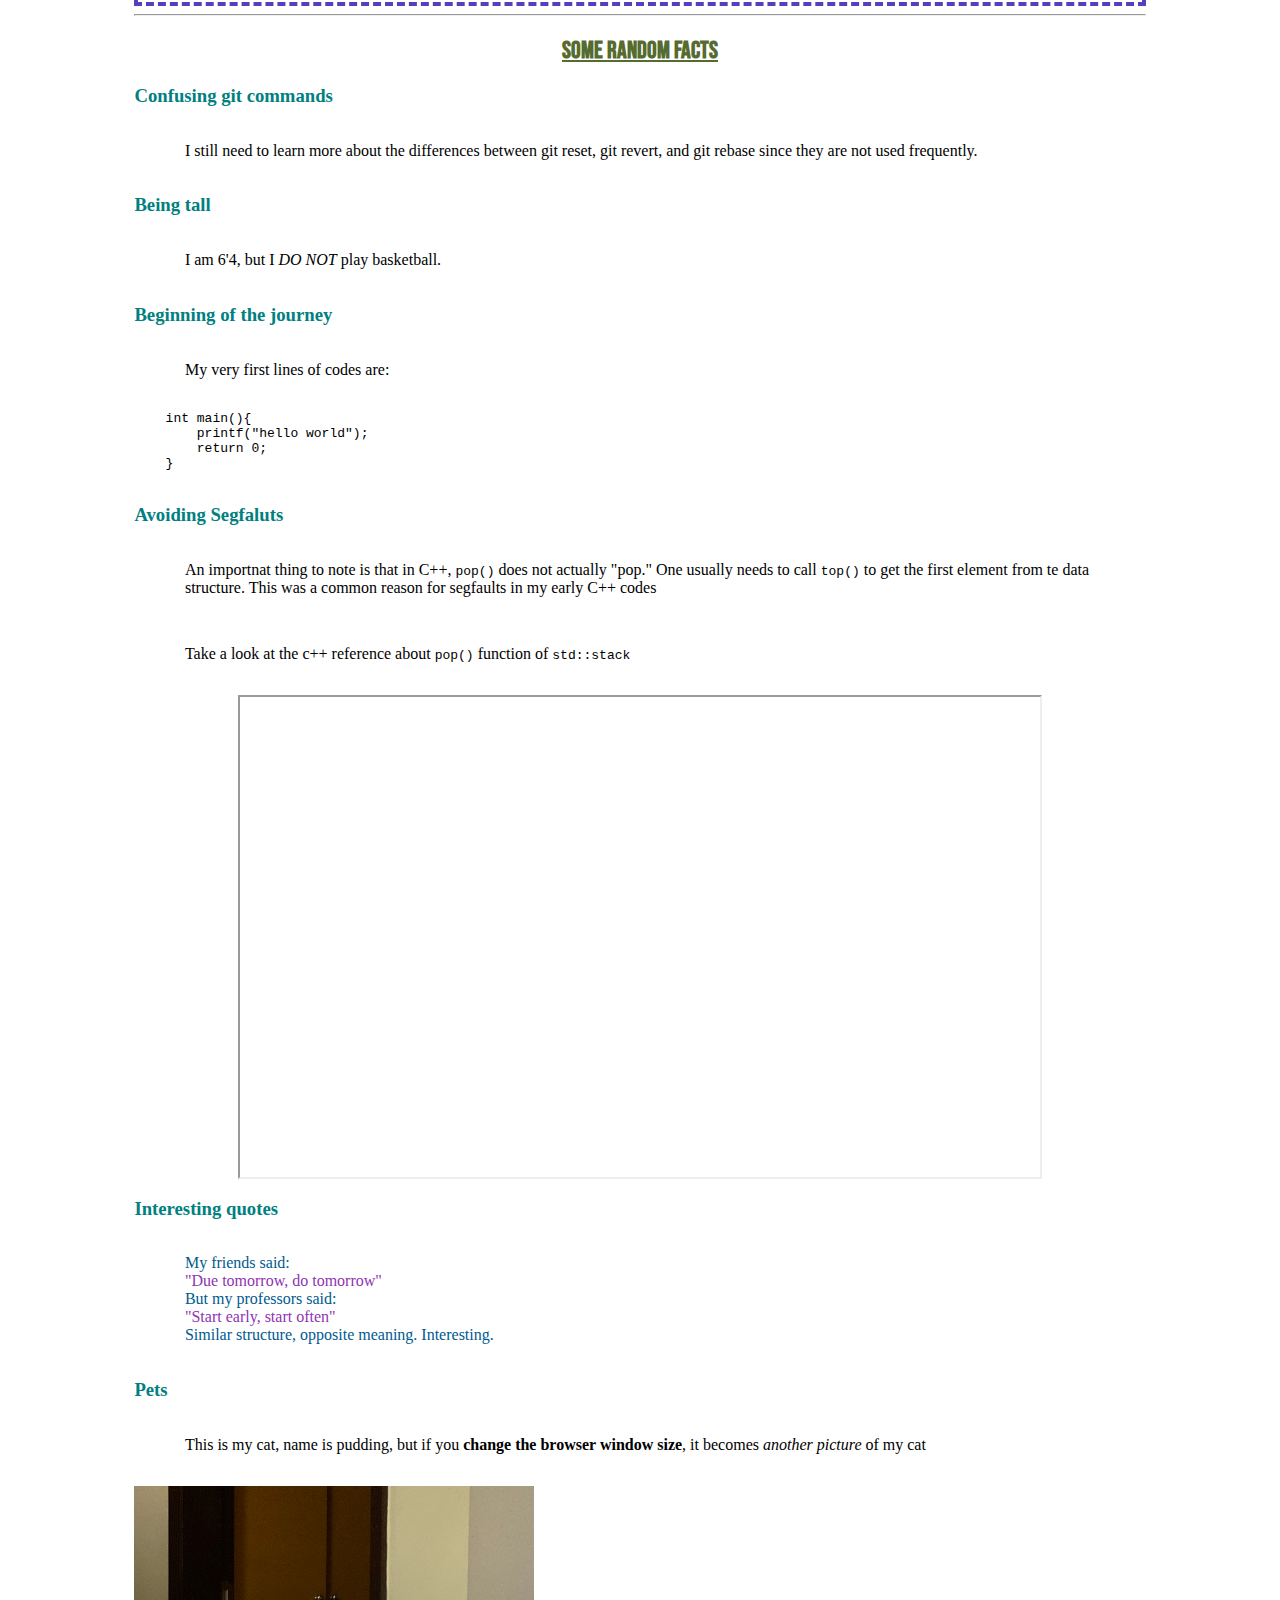
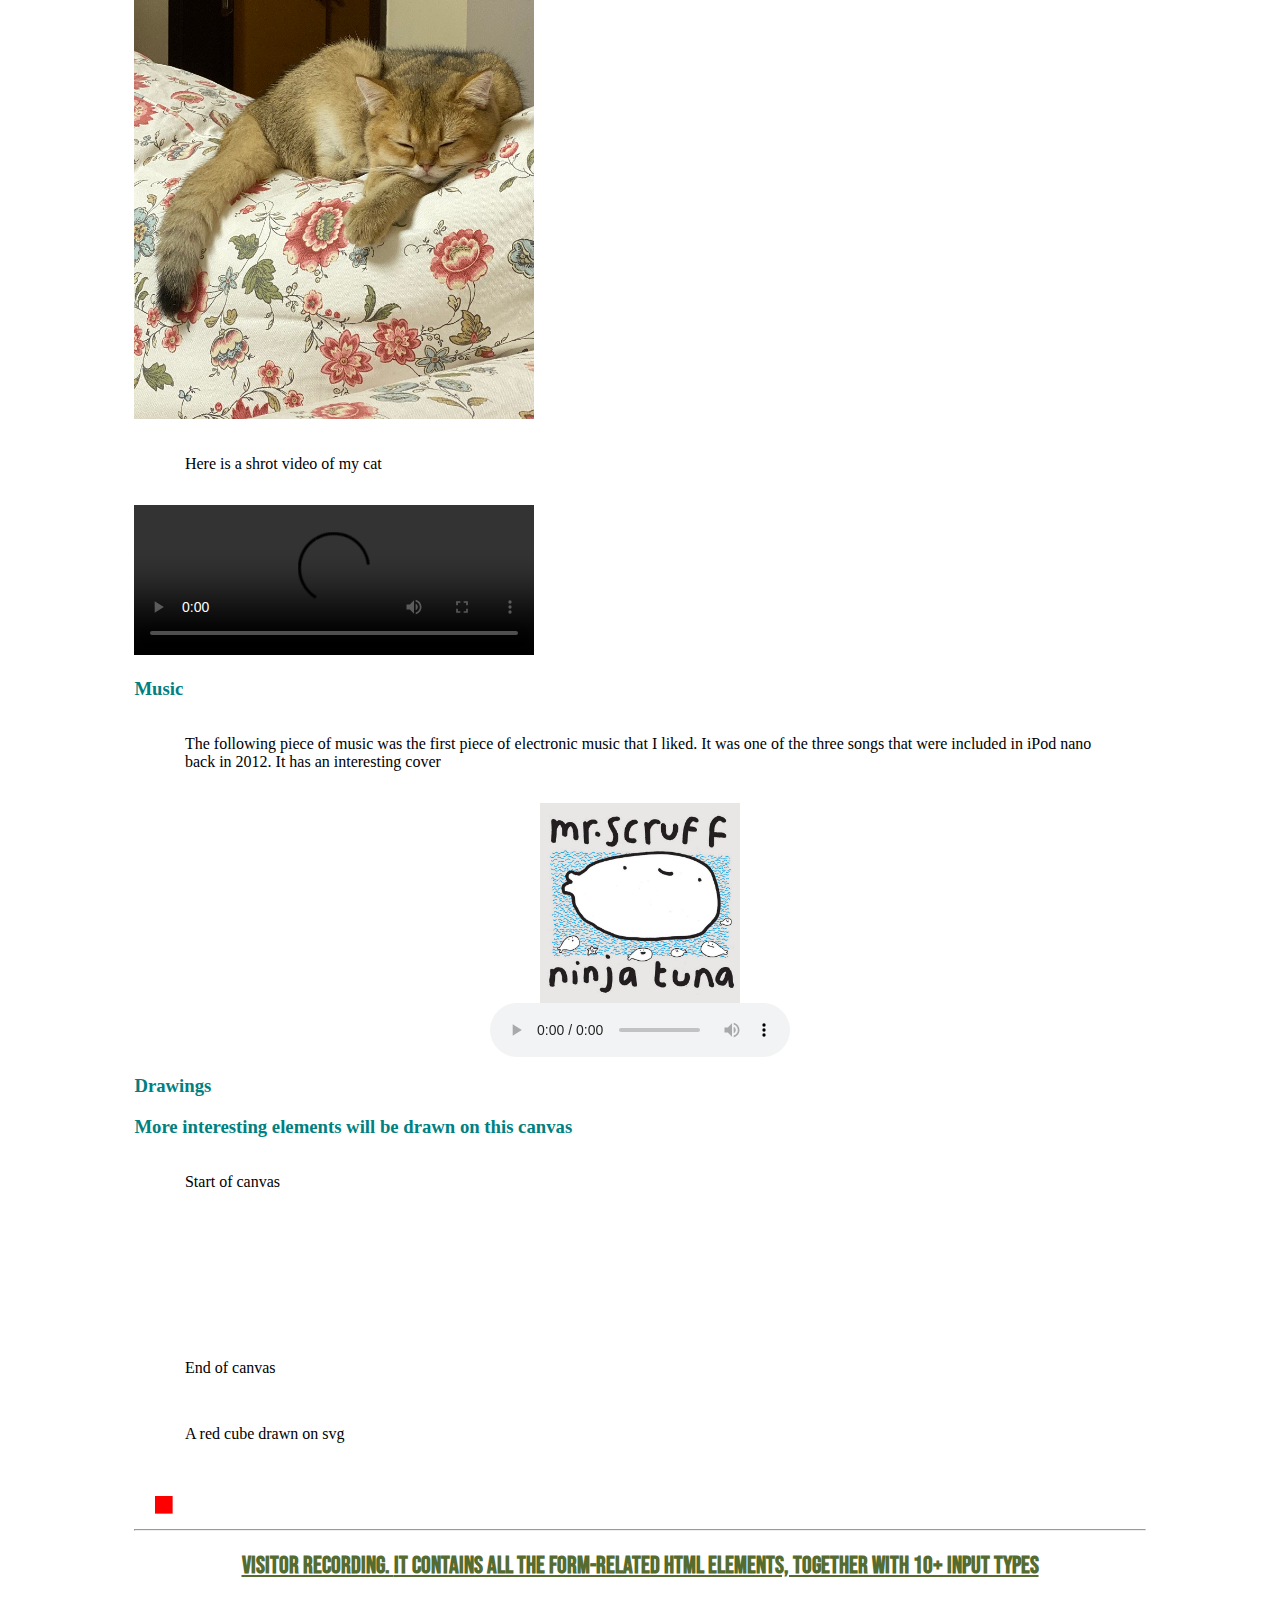
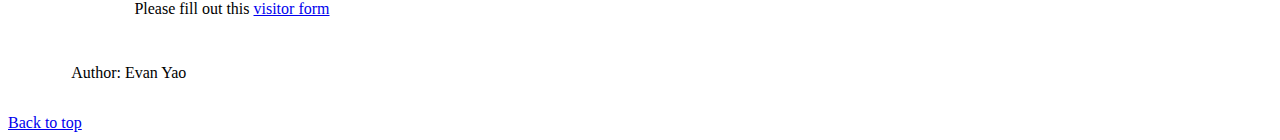
==== commit fcc7205b: "added positioing elements" ====
--- a/index.html
+++ b/index.html
@@ -20,36 +20,34 @@
             <a href="https://ycyao216.github.io/">Previous github page</a>
         </nav>
         <hr>
-        <section>
-            <details>
-                <summary>
-                    <b> Table of content:</b>
-                </summary>
-                <ol>
-                    <li><a href="#basic-bio">Basic bio</a></li>
-                    <li><a href="#some-relavent-skills">Relavent skills</a></li>
-                    <li><a href="#relavent-courses">Relavent courses</a></li>
-                    <li><a href="#language">Languages</a></li>
-                    <li><a href="#goals">2021 goals</a></li>
-                    <li><a href="#random-facts">Random facts</a></li>
-                </ol>
-            </details>
-            <header>
-                <a id="basic-bio"></a>
-                <h2>Basic Bio</h2>
-            </header>
-            <p>Second year CS major student at UCSD. Interested in compter perceptions and artificial intellegence.
-                Have
-                experiences in software development for autonomous vehicles and sensors.</p>
-            <aside>
-                <!-- Doesn't place my picture on the side without css-->
-                <p>This is my photo:</p>
-                <figure>
-                    <img src="media/profile_pic.jpeg" alt="Profile picture" />
-                    <figcaption>Taken in front of the CSE building</figcaption>
-                </figure>
-            </aside>
-        </section>
+        <details class="nav_bar">
+            <summary>
+                <b> Table of content:</b>
+            </summary>
+            <ol>
+                <li><a href="#basic-bio">Basic bio</a></li>
+                <li><a href="#some-relavent-skills">Relavent skills</a></li>
+                <li><a href="#relavent-courses">Relavent courses</a></li>
+                <li><a href="#language">Languages</a></li>
+                <li><a href="#goals">2021 goals</a></li>
+                <li><a href="#random-facts">Random facts</a></li>
+            </ol>
+        </details>
+        <header>
+            <a id="basic-bio"></a>
+            <h2>Basic Bio</h2>
+        </header>
+        <p>Second year CS major student at UCSD. Interested in compter perceptions and artificial intellegence.
+            Have
+            experiences in software development for autonomous vehicles and sensors.</p>
+        <aside>
+            <!-- Doesn't place my picture on the side without css-->
+            <p>This is my photo:</p>
+            <figure>
+                <img id="profile_pic" src="media/profile_pic.jpg" alt="Profile picture" />
+                <figcaption>Taken in front of the CSE building</figcaption>
+            </figure>
+        </aside>
         <hr>
         <section>
             <header>
@@ -78,7 +76,7 @@
             </p>
         </div>
         <hr>
-        <div>
+        <div id="lang_info">
             <header>
                 <a id="language"></a>
                 <h2>Languages</h2>
@@ -97,7 +95,7 @@
             </ul>
         </div>
         <hr>
-        <div>
+        <div id="goals">
             <header>
                 <a id="goals"></a>
                 <h2> Goals of 2021 </h2>
@@ -169,13 +167,16 @@
                     width=1000 height=500></iframe>
             </div>
             <h3>Interesting quotes</h3>
-            <p>My friends said:<br>
-                "Due tomorrow, do tomorrow"<br>
-                But my professors said:<br>
-                "Start early, start often"<br>
-                Similar structure, opposite meaning. Interesting.
+            <p>
+                <span class="quotes_intro">My friends said:</span>
+                <span class="quotes">"Due tomorrow, do tomorrow"</span>
+                <span class="quotes_intro">But my professors said:</span>
+                <span class="quotes">"Start early, start often"</span>
+                <span class="quotes_intro">Similar structure, opposite meaning. Interesting.</span>
+            </p>
             <h3>Pets</h3>
-            <p>This is my cat, name is pudding, but if you <strong>change the browser window size</strong>, it becomes
+            <p>This is my cat, name is pudding, but if you <strong>change the browser window size</strong>, it
+                becomes
                 <em>another picture </em> of my cat
             </p>
             <picture>
@@ -188,11 +189,12 @@
                 The browser does not support mp4 video
             </video>
             <h3>Music</h3>
-            <p>The following piece of music was the first piece of electronic music that I liked. It was one of the
+            <p>The following piece of music was the first piece of electronic music that I liked. It was one of
+                the
                 three songs that were included in iPod nano back in 2012. It has an interesting cover</p>
-            <img width="200" src="media/Karlimba.jpg"
+            <img id="ninja" width="200" src="media/Karlimba.jpg"
                 alt="retrieved from https://mrscruff.bandcamp.com/track/kalimba, for the purposes of receiving education only, not to be redistributed" />
-            <audio controls>
+            <audio controls id="fav_music">
                 <source src="media/Kalimba.mp3" type="audio/mp3" />
                 The browser does not support mp3 audio
             </audio>
@@ -210,7 +212,8 @@
                 </svg>
             </section>
             <hr>
-            <h2>Visitor recording. <strong>It contains all the form-related html elements, together with 10+ input
+            <h2>Visitor recording. <strong>It contains all the form-related html elements, together with 10+
+                    input
                     types</strong></h2>
             Please fill out this <a href="visitor.html">visitor form</a>
         </div>
--- a/CSS/main_page.css
+++ b/CSS/main_page.css
@@ -1,12 +1,22 @@
 /*CSS file for index page*/
+
+/***** Used selectors ****
+Class selector
+ID selector
+*************************/
+
 @font-face{
     font-family: "custom local";
     /* source downloaded from https://fonts.google.com/specimen/Bebas+Neue?sidebar.open=true&selection.family=Bebas+Neue */
     src:url("fonts/BebasNeue-Regular.ttf");
 }
 #imp_notes{
+    position:static;
     color:red;
     text-decoration: underline;
+    border-style:dashed;
+    border-color:#F00;
+    border-radius:0.1cm;
 }
 h1{
     color:#2F4F4F;
@@ -26,4 +36,89 @@
 
 h3{
     color:#008080;
+}
+
+main{
+    margin-top: 30px;
+    margin-bottom: 30px;
+    margin-left: 10%;
+    margin-right: 10%
+}
+
+#lang_info{
+    margin: 10px 10px auto auto
+}
+
+#goals{
+    border-style: dashed;
+    border-color: hsl(248,50%,50%);
+    border-radius: 0.1ch;
+    border-width: 0.05in;
+    padding: 5% 7% 7% 5%
+}
+
+#profile_pic{
+    max-width: 30%;
+    max-height: auto;
+    position: relative;
+    left: 30px;
+}
+
+.quotes{
+    display:block;
+    font-size: medium;
+    color: hsla(284, 55%, 45%, 1)
+}
+
+.quotes_intro{
+    display:block;
+    font-size: medium;
+    color: rgb(0, 90, 143);
+}
+
+.nav_bar{
+    border-color:limegreen;
+    border-style: solid;
+    text-align: center;
+    position:sticky;
+    top: 0;
+    bottom: 0;    
+    margin-left: auto;
+    margin-right: auto;
+}
+
+.nav_bar li{
+    display:inline-block;
+    text-align: center;
+}
+
+p{
+    padding-top: 1em;
+    padding-bottom: 1em;
+    padding-left: 5%;
+    padding-right: 5%;
+}
+
+iframe{
+    display: block;
+    width: 50em;
+    height: 30em;
+    margin-left: auto;
+    margin-right: auto;
+}
+
+#ninja{
+    margin:auto;
+    display: block;
+}
+
+#fav_music{
+    margin:auto;
+    display:block;
+
+}
+
+[type="video/mp4"]{
+    position:relative;
+    left: 30%;
 }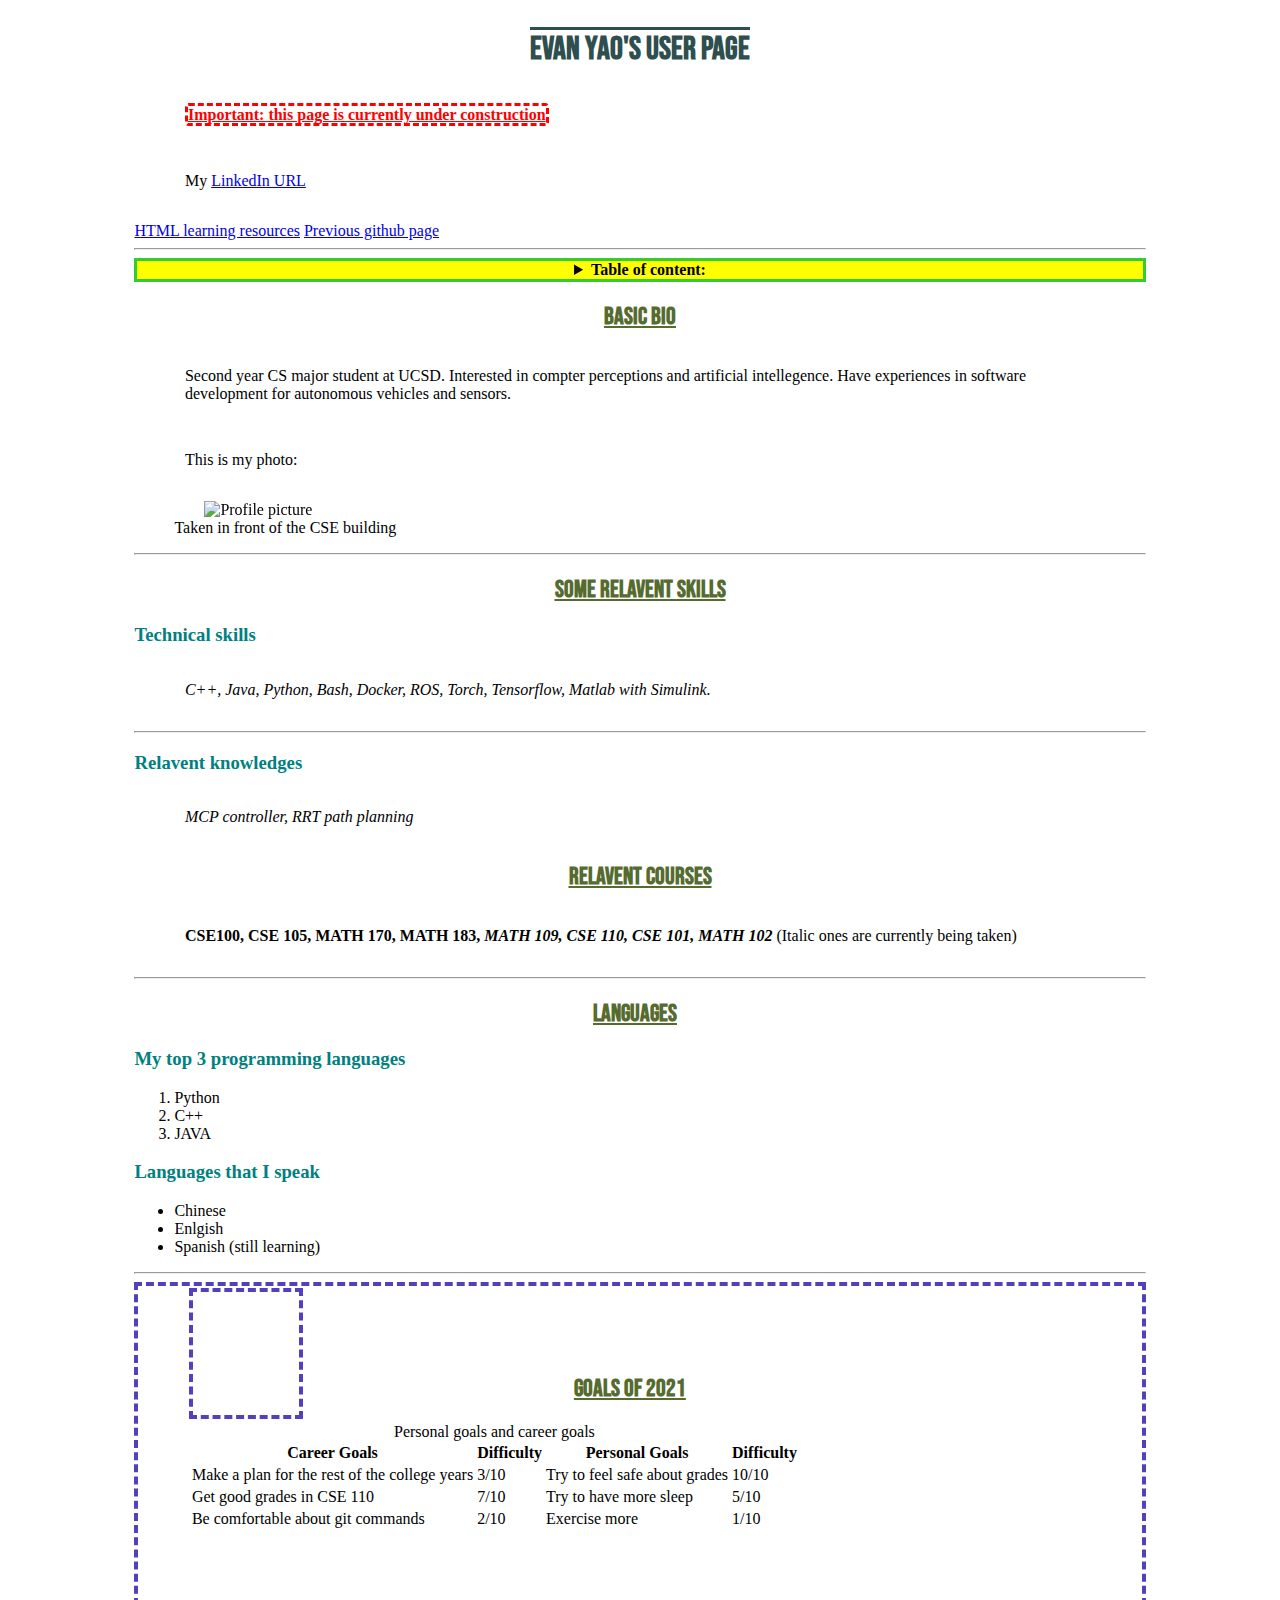
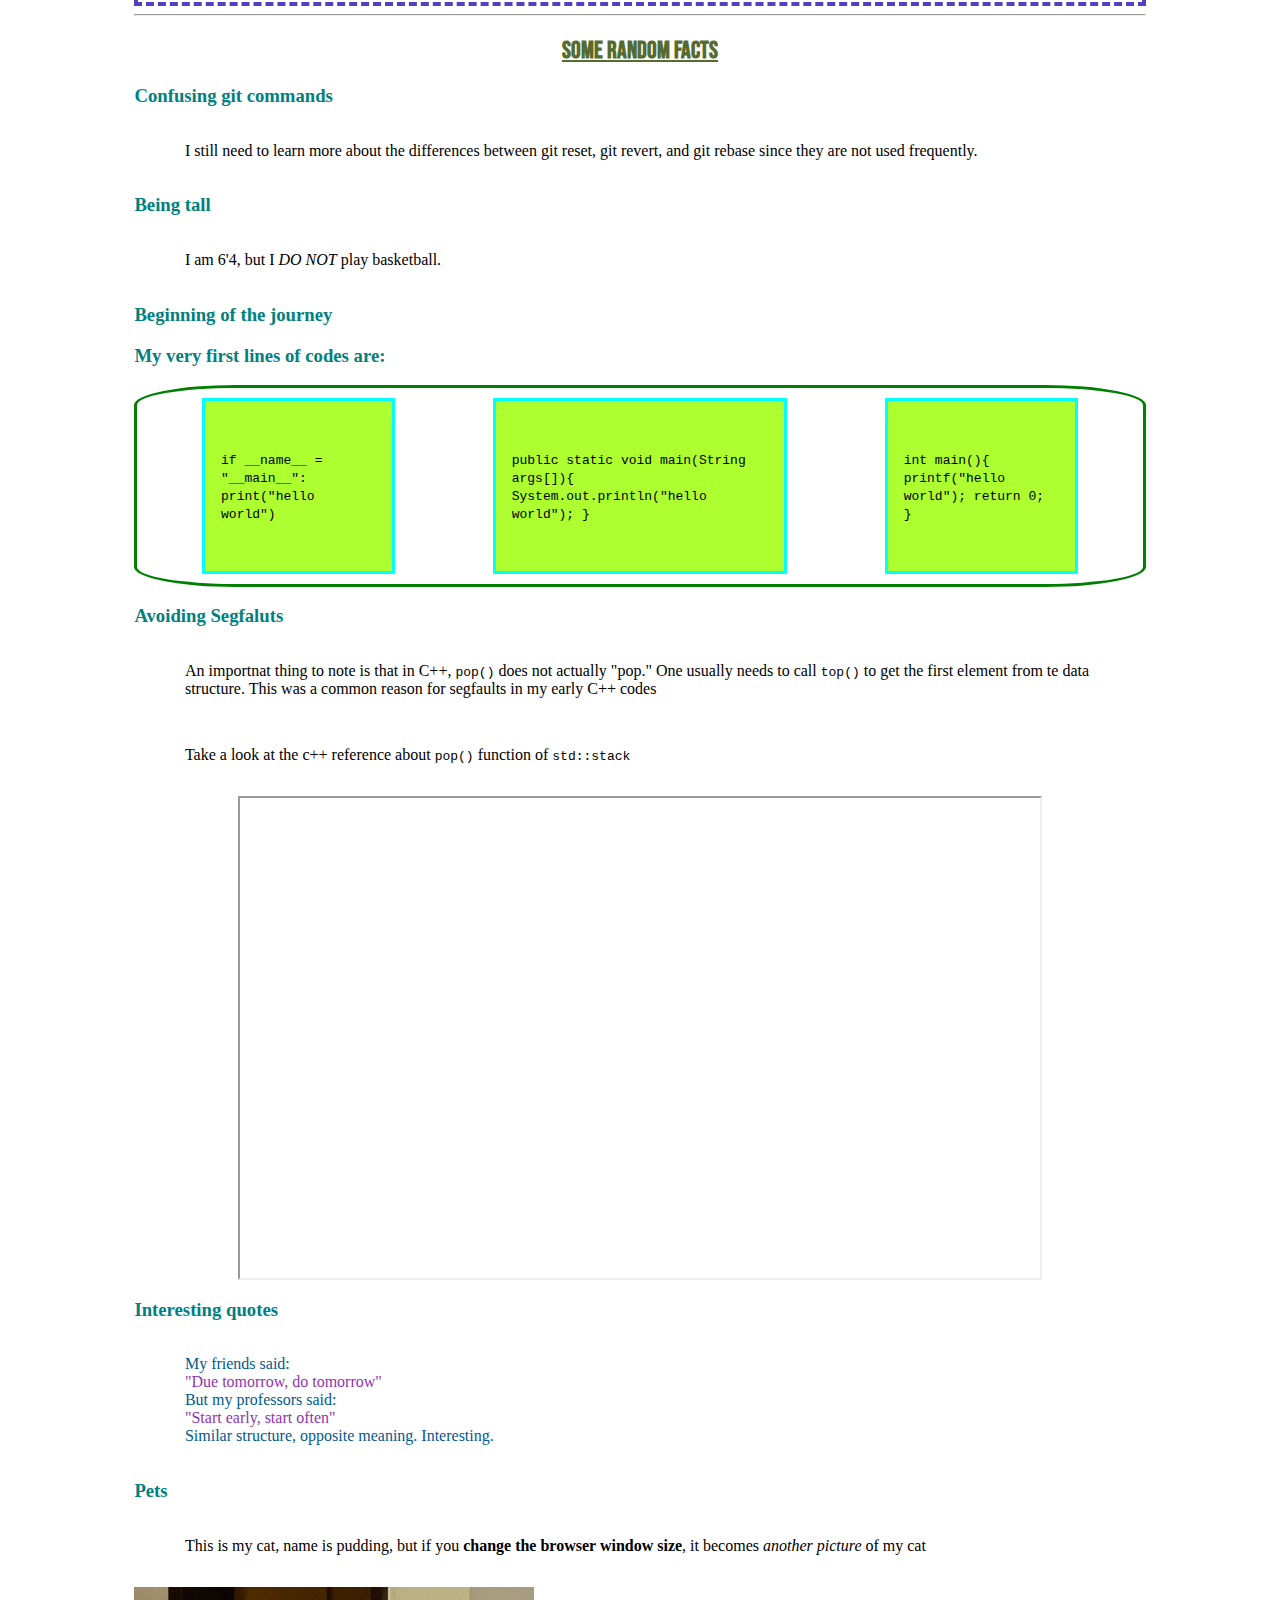
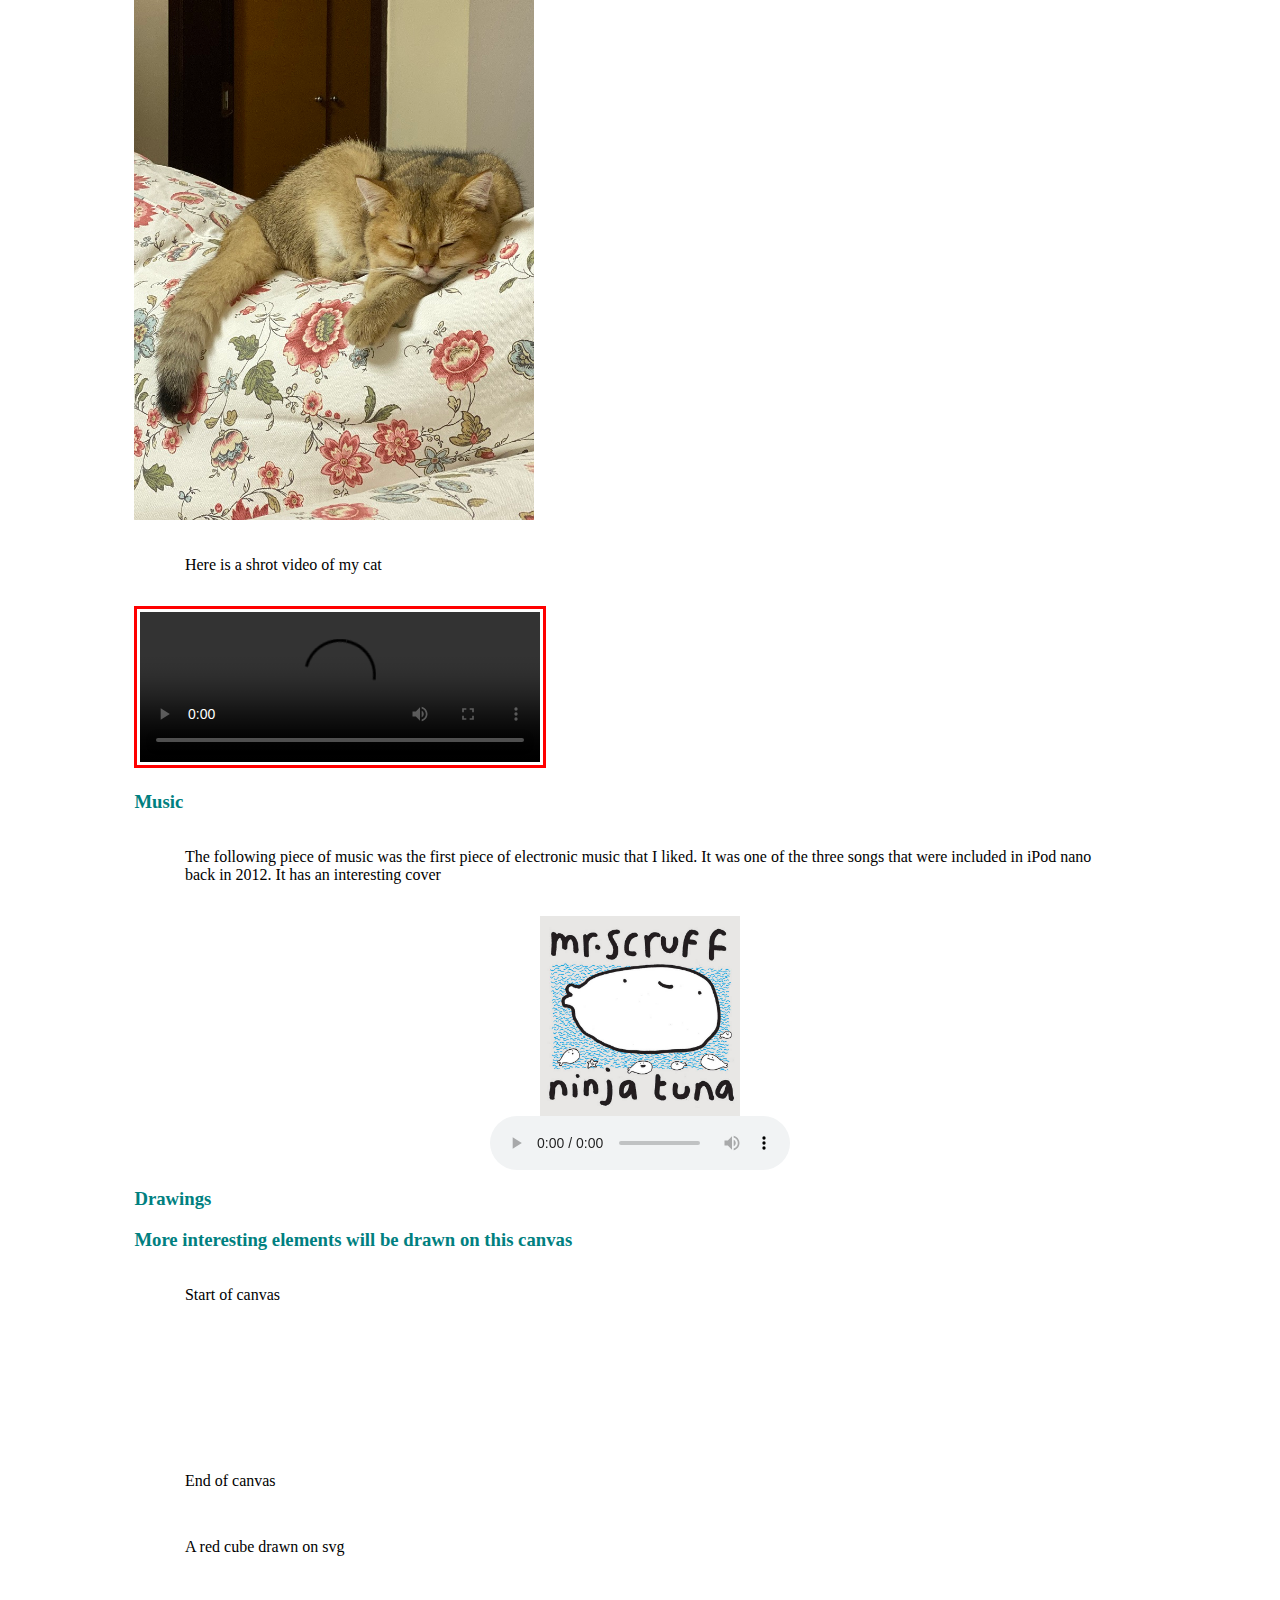
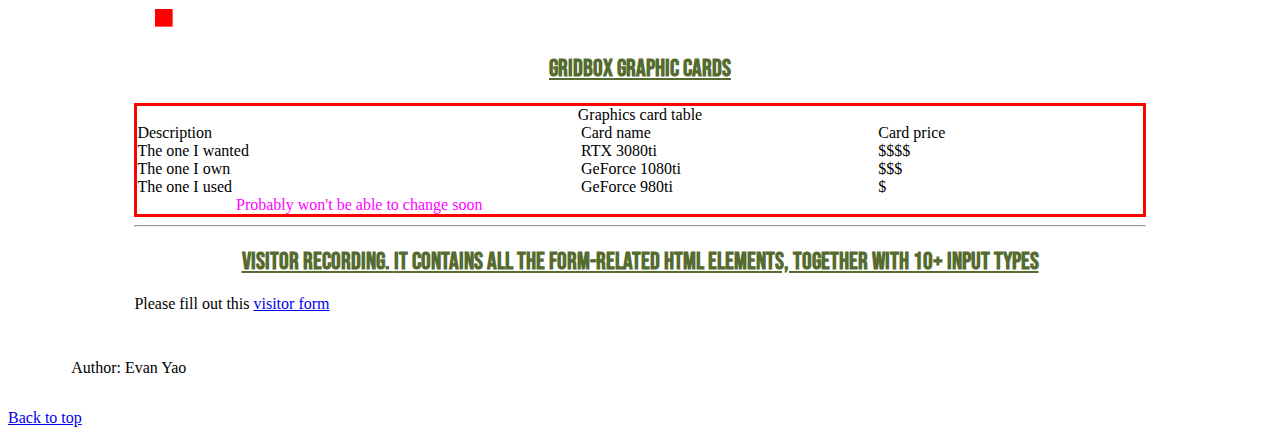
==== commit c8042bab: "added basic advanced features" ====
--- a/index.html
+++ b/index.html
@@ -22,7 +22,7 @@
         <hr>
         <details class="nav_bar">
             <summary>
-                <b> Table of content:</b>
+                <b id="tok"> Table of content:</b>
             </summary>
             <ol>
                 <li><a href="#basic-bio">Basic bio</a></li>
@@ -148,75 +148,111 @@
             <h3>Being tall</h3>
             <p>I am 6'4, but I <em>DO NOT</em> play basketball.</p>
             <h3>Beginning of the journey</h3>
-            <p>
-                My very first lines of codes are:
-            <pre>
-    int main(){ 
-        printf("hello world"); 
-        return 0; 
-    } 
-            </pre>
             <div>
-                <h3>Avoiding Segfaluts</h3>
-                <p>An importnat thing to note is that in C++, <code>pop()</code> does not actually "pop." One usually
-                    needs to call <code>top()</code> to get the first element from te data structure. This was a common
-                    reason for segfaults in my early C++ codes
+                <h3>My very first lines of codes are:</h3>
+                <div class="flex-box-example">
+                    <div>
+                        <code>
+                            int main(){ 
+                                printf("hello world"); 
+                                return 0; 
+                            } 
+                        </code>
+                    </div>
+                    <div>
+                        <code>
+                        public static void main(String args[]){
+                            System.out.println("hello world");
+                        }
+                    </code>
+                    </div>
+                    <div>
+                        <code>
+                            if __name__ = "__main__":
+                                print("hello world")
+                        </code>
+                    </div>
+                </div>
+                <div>
+                    <h3>Avoiding Segfaluts</h3>
+                    <p>An importnat thing to note is that in C++, <code>pop()</code> does not actually "pop." One
+                        usually
+                        needs to call <code>top()</code> to get the first element from te data structure. This was a
+                        common
+                        reason for segfaults in my early C++ codes
+                    </p>
+                    <p>Take a look at the c++ reference about <code>pop()</code> function of <code>std::stack</code></p>
+                    <iframe src="https://www.cplusplus.com/reference/stack/stack/pop/" title="C++ stack pop reference"
+                        width=1000 height=500></iframe>
+                </div>
+                <h3>Interesting quotes</h3>
+                <p>
+                    <span class="quotes_intro">My friends said:</span>
+                    <span class="quotes">"Due tomorrow, do tomorrow"</span>
+                    <span class="quotes_intro">But my professors said:</span>
+                    <span class="quotes">"Start early, start often"</span>
+                    <span class="quotes_intro">Similar structure, opposite meaning. Interesting.</span>
                 </p>
-                <p>Take a look at the c++ reference about <code>pop()</code> function of <code>std::stack</code></p>
-                <iframe src="https://www.cplusplus.com/reference/stack/stack/pop/" title="C++ stack pop reference"
-                    width=1000 height=500></iframe>
+                <h3>Pets</h3>
+                <p>This is my cat, name is pudding, but if you <strong>change the browser window size</strong>, it
+                    becomes
+                    <em>another picture </em> of my cat
+                </p>
+                <picture>
+                    <source srcset="media/cat.jpg" media="(min-width: 1000px)" />
+                    <img src="media/cat3.JPG" alt="Pudding" width="400" />
+                </picture>
+                <p>Here is a shrot video of my cat</p>
+                <video width="400" controls>
+                    <source src="media/cat.mp4" type="video/mp4" />
+                    The browser does not support mp4 video
+                </video>
+                <h3>Music</h3>
+                <p>The following piece of music was the first piece of electronic music that I liked. It was one of
+                    the
+                    three songs that were included in iPod nano back in 2012. It has an interesting cover</p>
+                <img id="ninja" width="200" src="media/Karlimba.jpg"
+                    alt="retrieved from https://mrscruff.bandcamp.com/track/kalimba, for the purposes of receiving education only, not to be redistributed" />
+                <audio controls id="fav_music">
+                    <source src="media/Kalimba.mp3" type="audio/mp3" />
+                    The browser does not support mp3 audio
+                </audio>
+                <h3>Drawings</h3>
+                <section>
+                    <h3>More interesting elements will be drawn on this canvas</h3>
+                    <p>Start of canvas</p>
+                    <canvas width="100" height="100">
+                        The browser does not support html canvas
+                    </canvas>
+                    <p>End of canvas</p>
+                    <p>A red cube drawn on svg</p>
+                    <svg viewBox="0 0 100 100" width="42" height="42" x=42 y=42>
+                        <rect x=50 y=50 width="42" height="42" style="fill:red"></rect>
+                    </svg>
+                </section>
+                <h2> Gridbox graphic cards</h2>
+                <div class="grid-box">
+                    <div class="main-header">Graphics card table</div>
+                    <div cladd="grid-header1">Description</div>
+                    <div cladd="grid-header2">Card name</div>
+                    <div cladd="grid-header3">Card price</div>
+                    <div class="grid-side1">The one I wanted</div>
+                    <div class="grid-side2">The one I used</div>
+                    <div class="grid-side3">The one I own</div>
+                    <div class="grid-card1">RTX 3080ti</div>
+                    <div class="grid-card2">GeForce 1080ti</div>
+                    <div class="grid-card3">GeForce 980ti</div>
+                    <div class="grid-price1">$$$$</div>
+                    <div class="grid-price2">$$$</div>
+                    <div class="grid-price3">$</div>
+                    <div class="grid-footer">Probably won't be able to change soon</div>
+                </div>
+                <hr>
+                <h2>Visitor recording. <strong>It contains all the form-related html elements, together with 10+
+                        input
+                        types</strong></h2>
+                Please fill out this <a href="visitor.html">visitor form</a>
             </div>
-            <h3>Interesting quotes</h3>
-            <p>
-                <span class="quotes_intro">My friends said:</span>
-                <span class="quotes">"Due tomorrow, do tomorrow"</span>
-                <span class="quotes_intro">But my professors said:</span>
-                <span class="quotes">"Start early, start often"</span>
-                <span class="quotes_intro">Similar structure, opposite meaning. Interesting.</span>
-            </p>
-            <h3>Pets</h3>
-            <p>This is my cat, name is pudding, but if you <strong>change the browser window size</strong>, it
-                becomes
-                <em>another picture </em> of my cat
-            </p>
-            <picture>
-                <source srcset="media/cat.jpg" media="(min-width: 1000px)" />
-                <img src="media/cat3.JPG" alt="Pudding" width="400" />
-            </picture>
-            <p>Here is a shrot video of my cat</p>
-            <video width="400" controls>
-                <source src="media/cat.mp4" type="video/mp4" />
-                The browser does not support mp4 video
-            </video>
-            <h3>Music</h3>
-            <p>The following piece of music was the first piece of electronic music that I liked. It was one of
-                the
-                three songs that were included in iPod nano back in 2012. It has an interesting cover</p>
-            <img id="ninja" width="200" src="media/Karlimba.jpg"
-                alt="retrieved from https://mrscruff.bandcamp.com/track/kalimba, for the purposes of receiving education only, not to be redistributed" />
-            <audio controls id="fav_music">
-                <source src="media/Kalimba.mp3" type="audio/mp3" />
-                The browser does not support mp3 audio
-            </audio>
-            <h3>Drawings</h3>
-            <section>
-                <h3>More interesting elements will be drawn on this canvas</h3>
-                <p>Start of canvas</p>
-                <canvas width="100" height="100">
-                    The browser does not support html canvas
-                </canvas>
-                <p>End of canvas</p>
-                <p>A red cube drawn on svg</p>
-                <svg viewBox="0 0 100 100" width="42" height="42" x=42 y=42>
-                    <rect x=50 y=50 width="42" height="42" style="fill:red"></rect>
-                </svg>
-            </section>
-            <hr>
-            <h2>Visitor recording. <strong>It contains all the form-related html elements, together with 10+
-                    input
-                    types</strong></h2>
-            Please fill out this <a href="visitor.html">visitor form</a>
-        </div>
     </main>
     <footer>
         <p>Author: Evan Yao</p>
--- a/CSS/main_page.css
+++ b/CSS/main_page.css
@@ -10,6 +10,24 @@
     /* source downloaded from https://fonts.google.com/specimen/Bebas+Neue?sidebar.open=true&selection.family=Bebas+Neue */
     src:url("fonts/BebasNeue-Regular.ttf");
 }
+
+@media screen and (min-height:200px){
+    .flex-box-example{
+        flex-direction: column-reverse;
+    }
+    .flex-box-example div{
+        border-color: red;
+    }
+}
+
+@media screen and (max-width:800px){
+    body{
+        background-color: rgb(92, 182, 182);
+    }
+}
+
+
+
 #imp_notes{
     position:static;
     color:red;
@@ -85,6 +103,11 @@
     bottom: 0;    
     margin-left: auto;
     margin-right: auto;
+    background-color: yellow;
+}
+
+#tok{
+    color:black;
 }
 
 .nav_bar li{
@@ -121,4 +144,105 @@
 [type="video/mp4"]{
     position:relative;
     left: 30%;
+}
+
+.flex-box-example{
+    display:flex;
+    padding: 10px 1em 10px 1em;
+    border-color: green;
+    border-style: solid;
+    border-radius: 10%;
+    border-width: 3px;
+    flex-direction: row-reverse;
+    justify-content: center;
+    align-items: stretch;
+}
+
+.flex-box-example div:hover{
+    background-color: rebeccapurple;
+}
+
+.flex-box-example div{
+    background-color: greenyellow;
+    border-color: aqua;
+    border-style: solid;
+    margin-left: 5%;
+    margin-right: 5%;
+    padding:5% 1em 5% 1em;
+}
+
+.main-header{
+    grid-area: main-header;
+    text-align: center;
+}
+
+.grid-header1{
+    grid-area: grid-header1;
+}
+.grid-header2{
+    grid-area: grid-header2;
+}
+.grid-header3{
+    grid-area: grid-header3;
+}
+
+.grid-price1{
+    grid-area:grid-price1;
+}
+.grid-price2{
+    grid-area:grid-price2;
+}
+.grid-price3{
+    grid-area:grid-price3;
+}
+
+.grid-card1{
+    grid-area:grid-card1;
+}
+.grid-card2{
+    grid-area:grid-card2;
+}
+.grid-card3{
+    grid-area:grid-card3;
+}
+
+.grid-side1{
+    grid-area: grid-side1;
+}
+.grid-side2{
+    grid-area: grid-side3;
+}
+.grid-side2{
+    grid-area: grid-side3;
+}
+.grid-footer{
+    grid-area:grid-footer;
+    grid-column-start: 1;
+    grid-column-end: auto;
+    color: #F0F;
+    text-align: center;
+}
+.grid-box{
+    display:grid;
+    border-style: solid;
+    border-color:rgba(255,0,0,1);
+    grid-template-rows: 5;
+    grid-template-columns: 3;
+    grid-template-areas:  
+        "main-header main-header main-header" 
+        "grid-header1 grid-header2 grid-header3"
+        "grid-side1 grid-card1 grid-price1"
+        "grid-side2 grid-card2 grid-price2"
+        "grid-side3 grid-card3 grid-price3"
+    }
+
+video[width="400"]{
+    padding: 3px 3px 3px 3px;
+    border-color: red;
+    border-style: solid;
+}
+
+video[width="400"]:active{
+    border-width: 20px;
+    border-color: green;
 }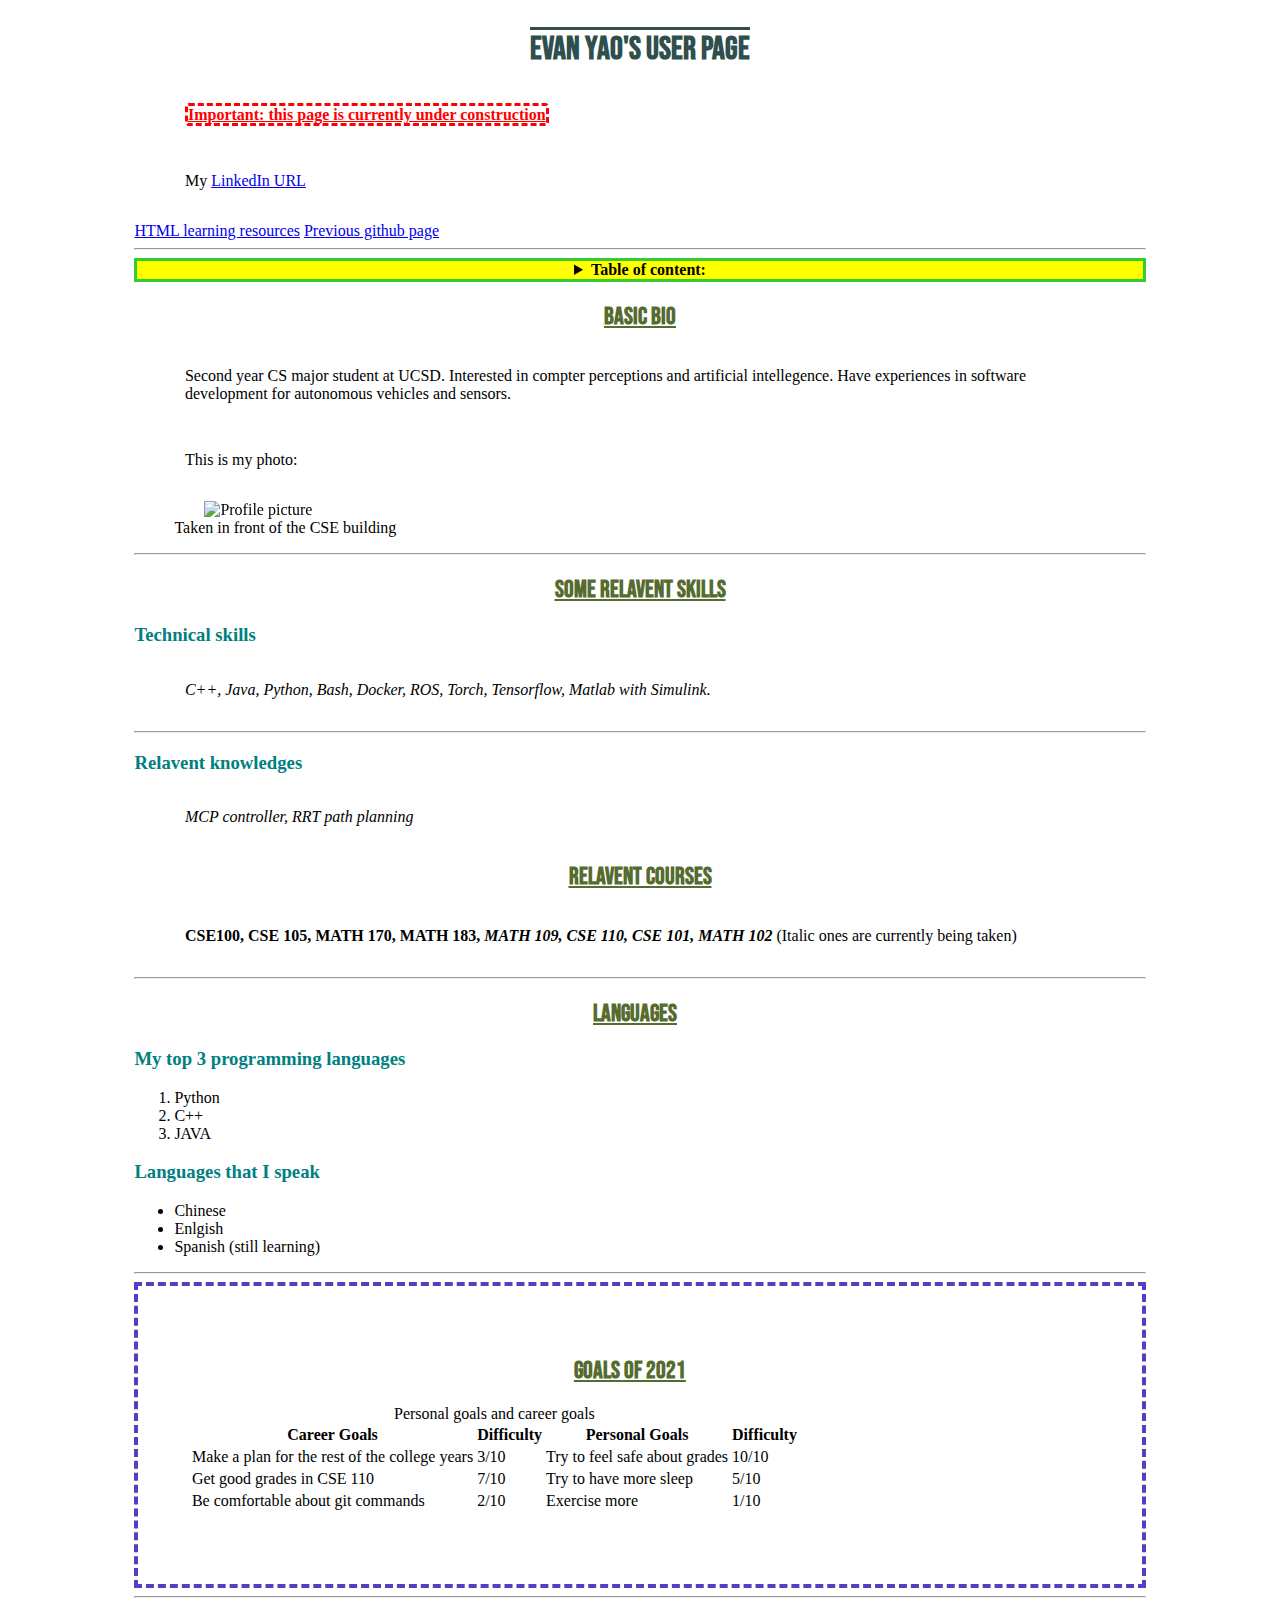
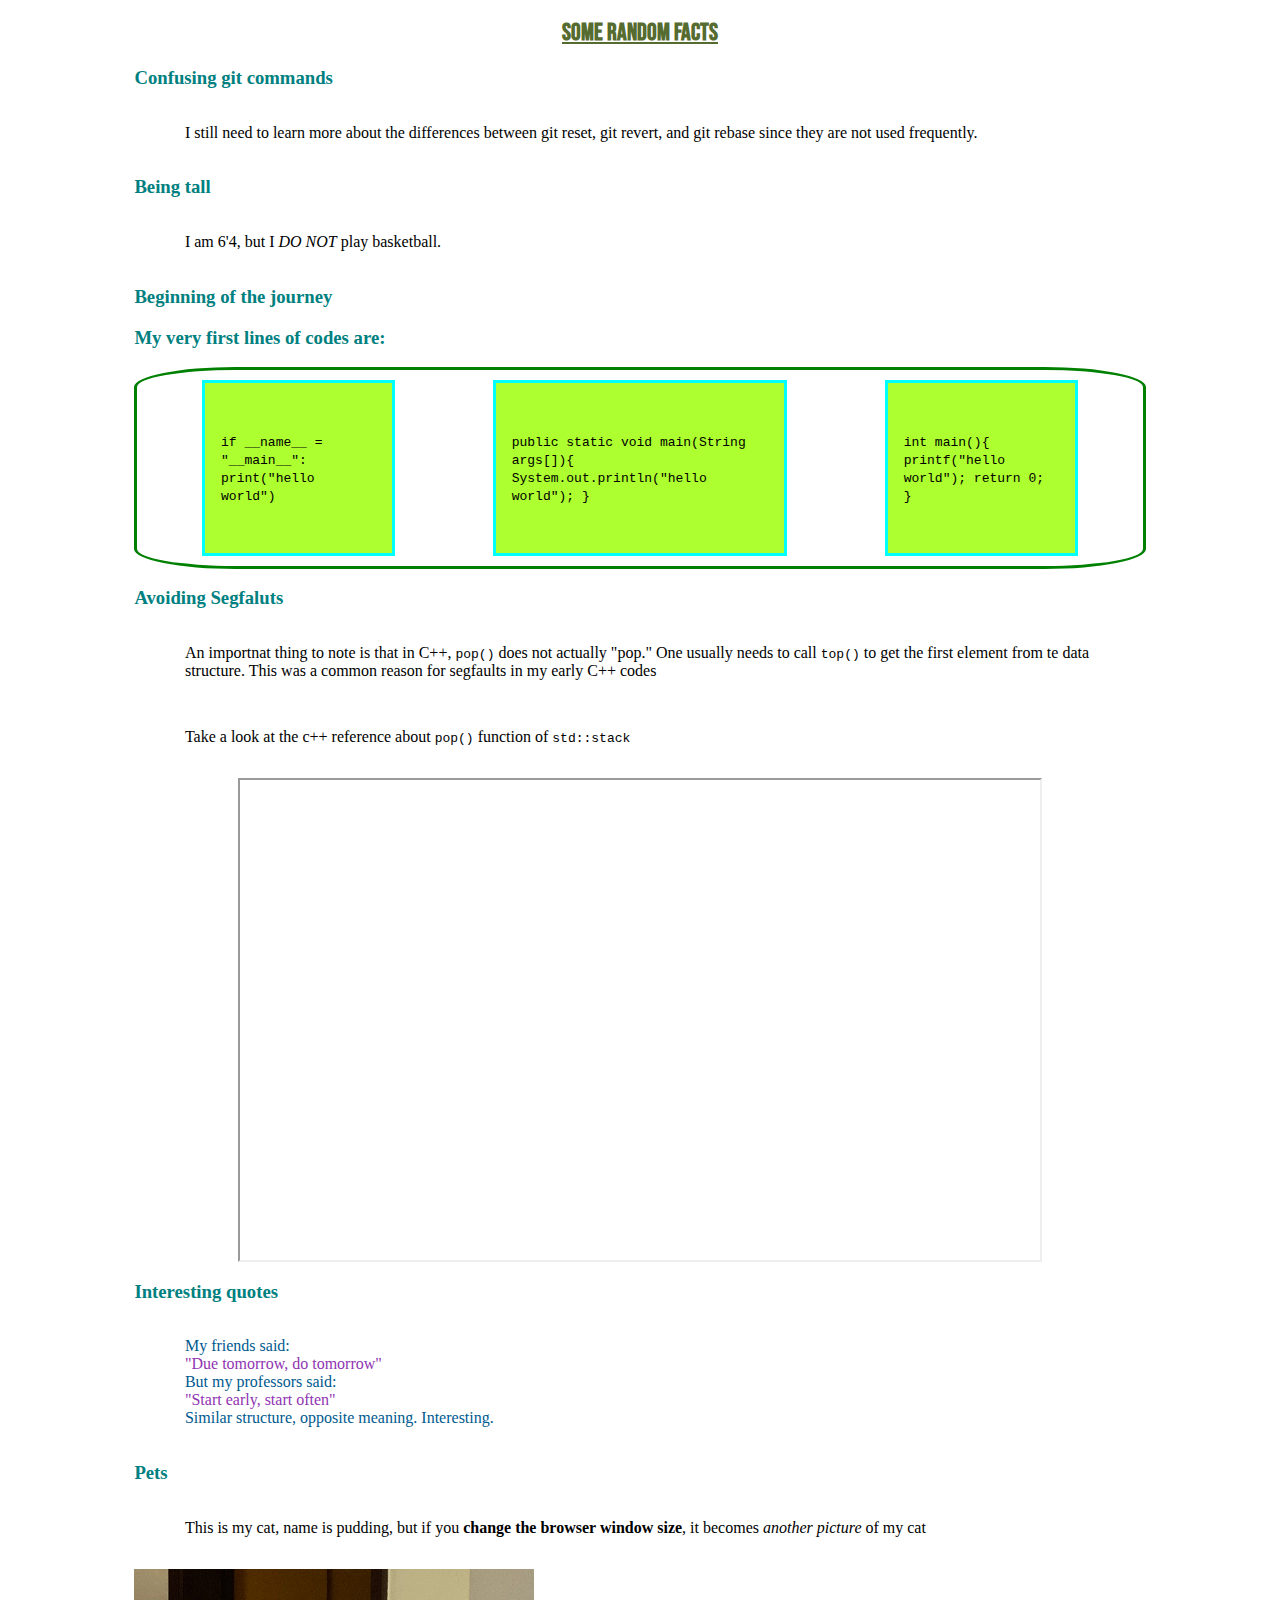
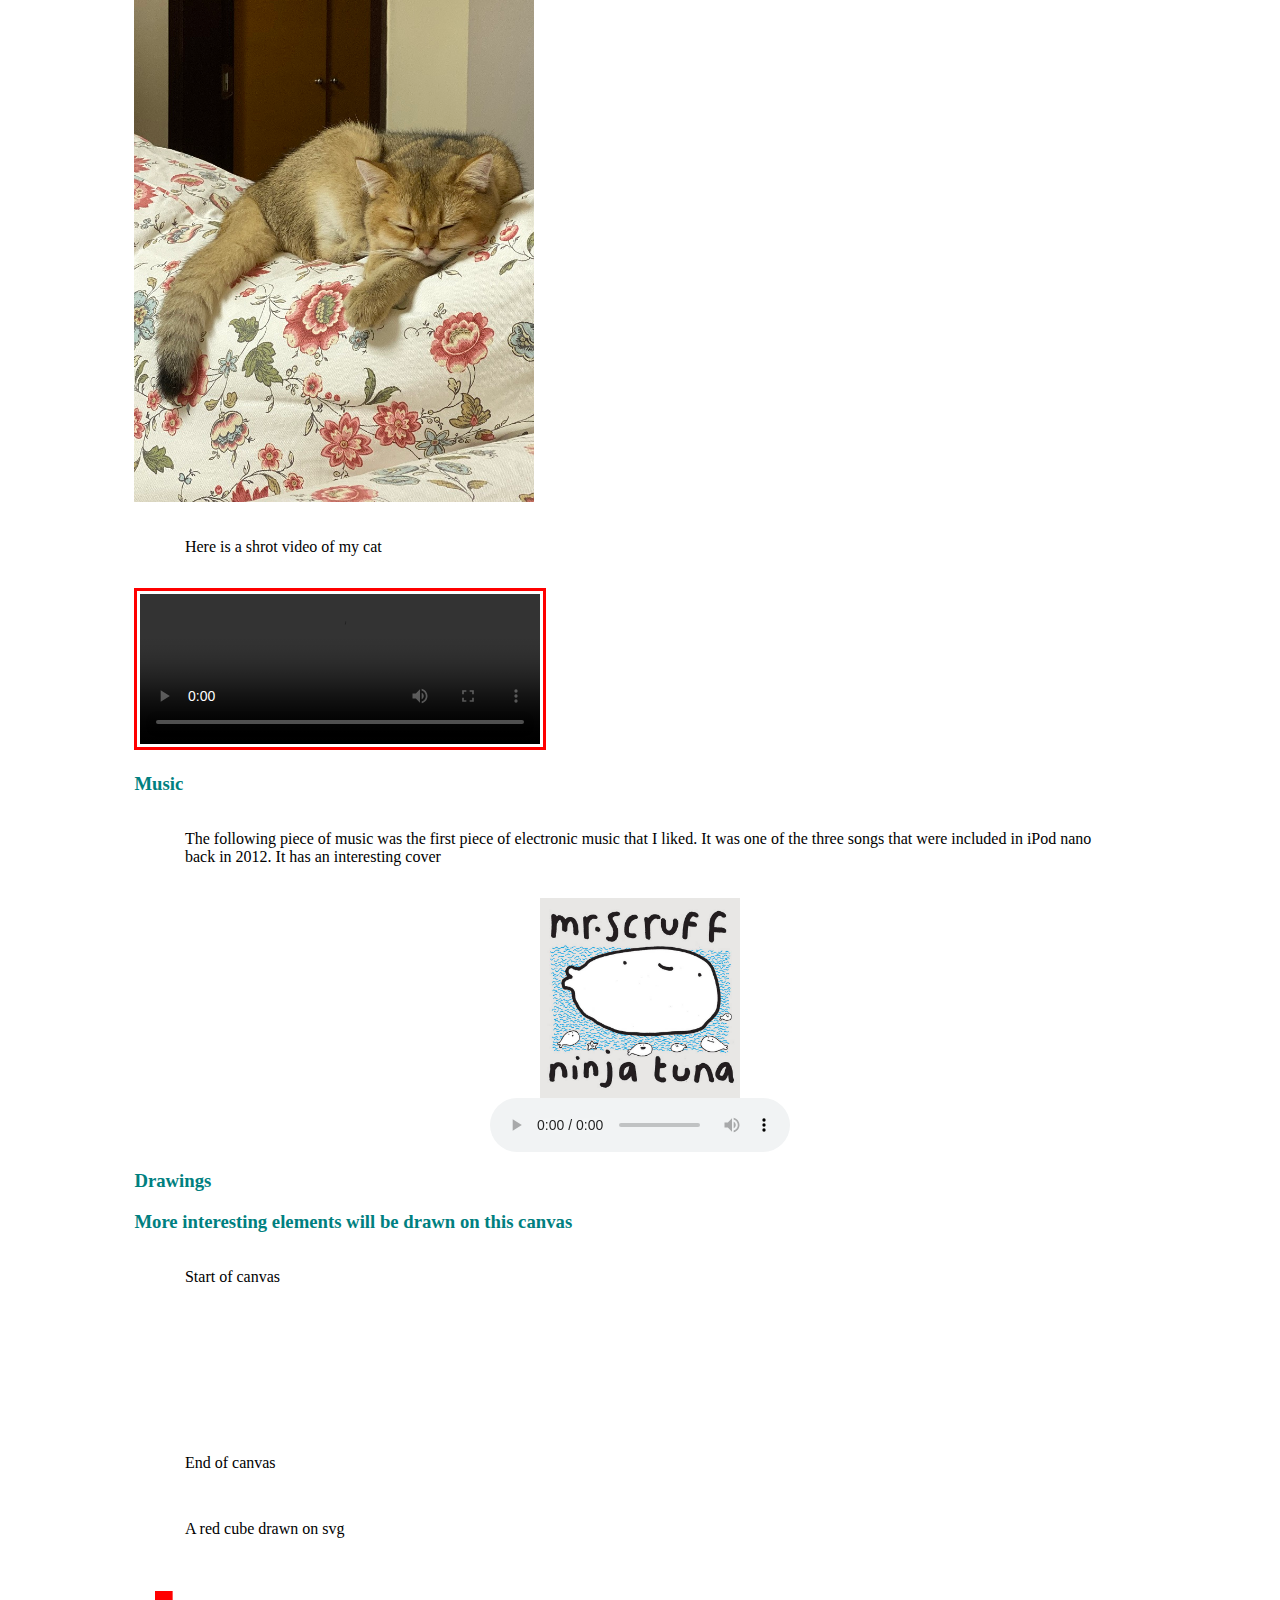
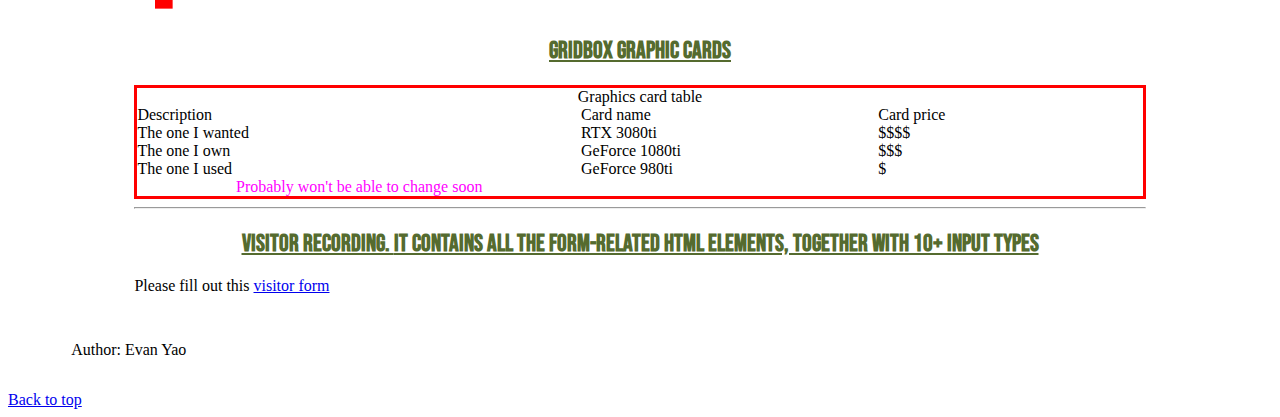
==== commit 2ff4ca11: "fixed bugs" ====
--- a/index.html
+++ b/index.html
@@ -95,7 +95,7 @@
             </ul>
         </div>
         <hr>
-        <div id="goals">
+        <div id="goals_table">
             <header>
                 <a id="goals"></a>
                 <h2> Goals of 2021 </h2>
--- a/CSS/main_page.css
+++ b/CSS/main_page.css
@@ -11,12 +11,15 @@
     src:url("fonts/BebasNeue-Regular.ttf");
 }
 
-@media screen and (min-height:200px){
-    .flex-box-example{
-        flex-direction: column-reverse;
-    }
-    .flex-box-example div{
-        border-color: red;
+@media screen and (max-height:200px){
+    img{
+        display:none;
+    }
+    figure{
+        display: none;
+    }
+    video{
+        display:none;
     }
 }
 
@@ -67,7 +70,7 @@
     margin: 10px 10px auto auto
 }
 
-#goals{
+#goals_table{
     border-style: dashed;
     border-color: hsl(248,50%,50%);
     border-radius: 0.1ch;
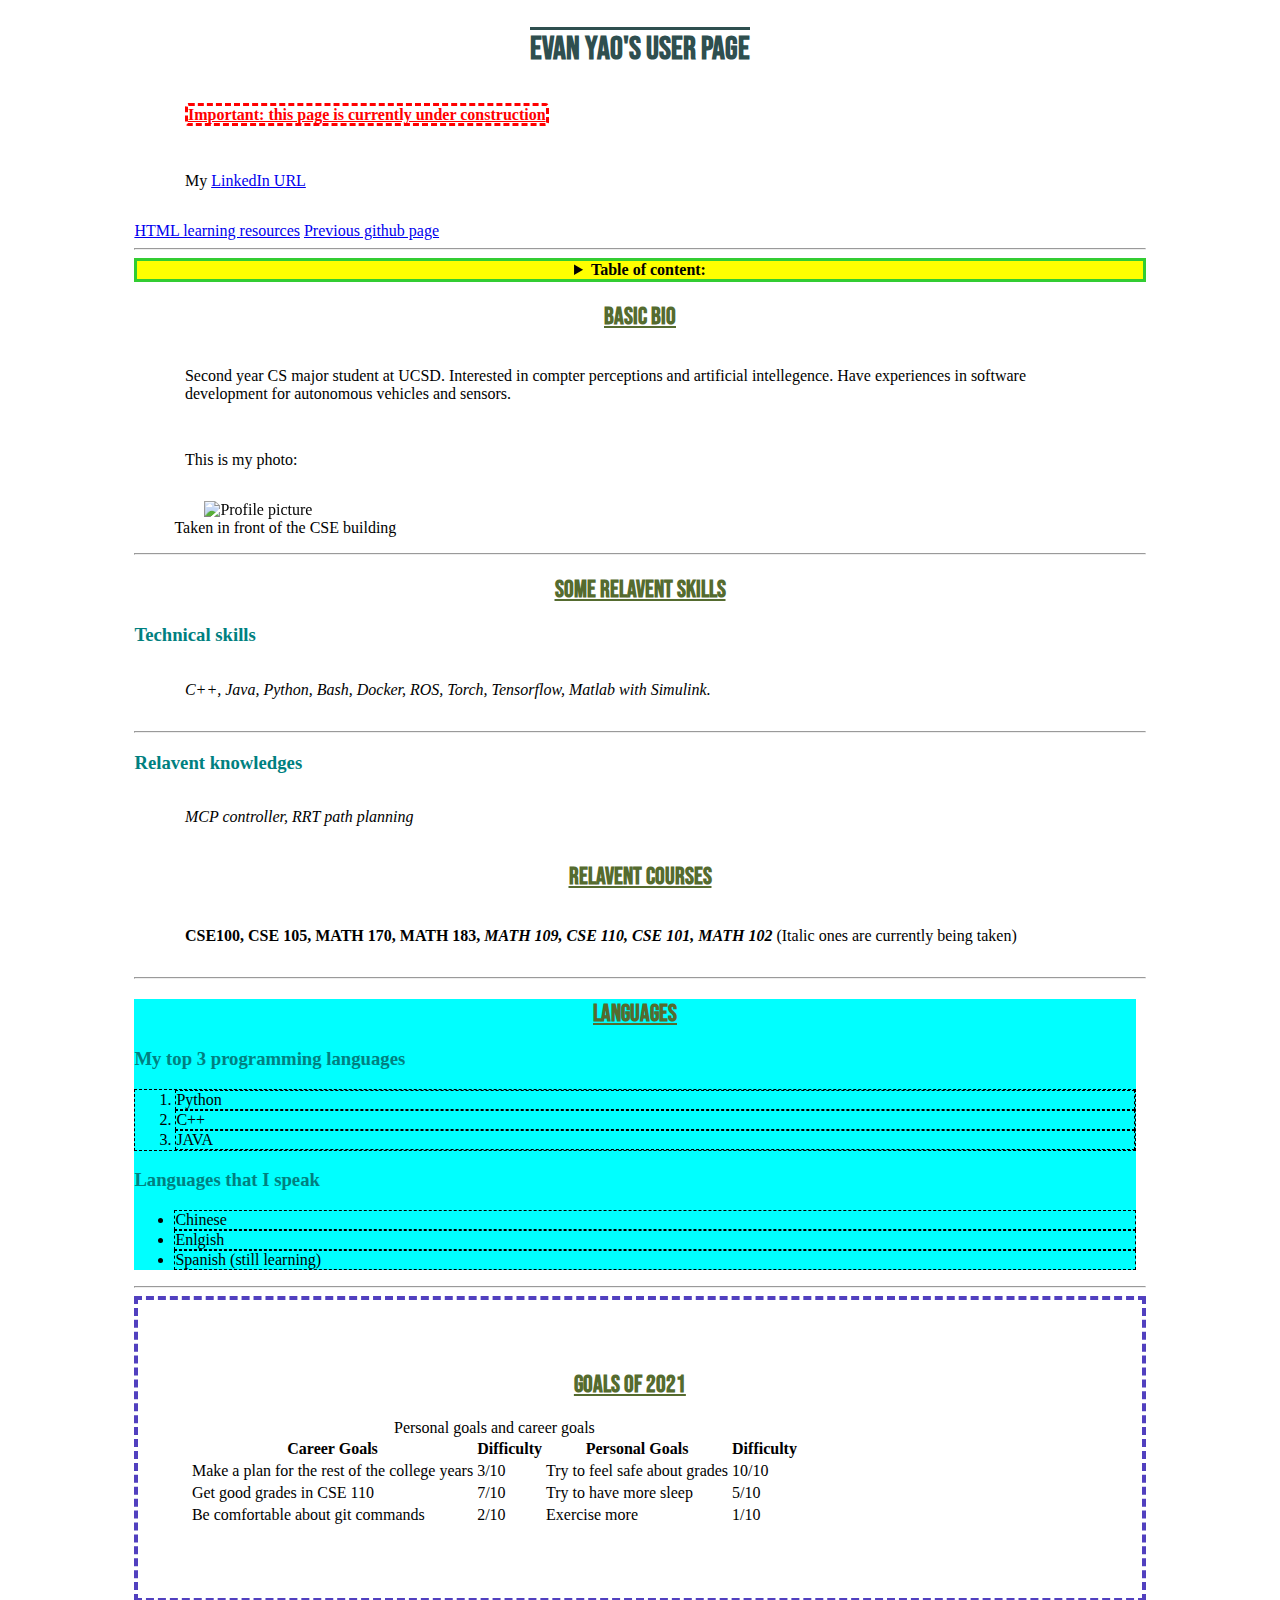
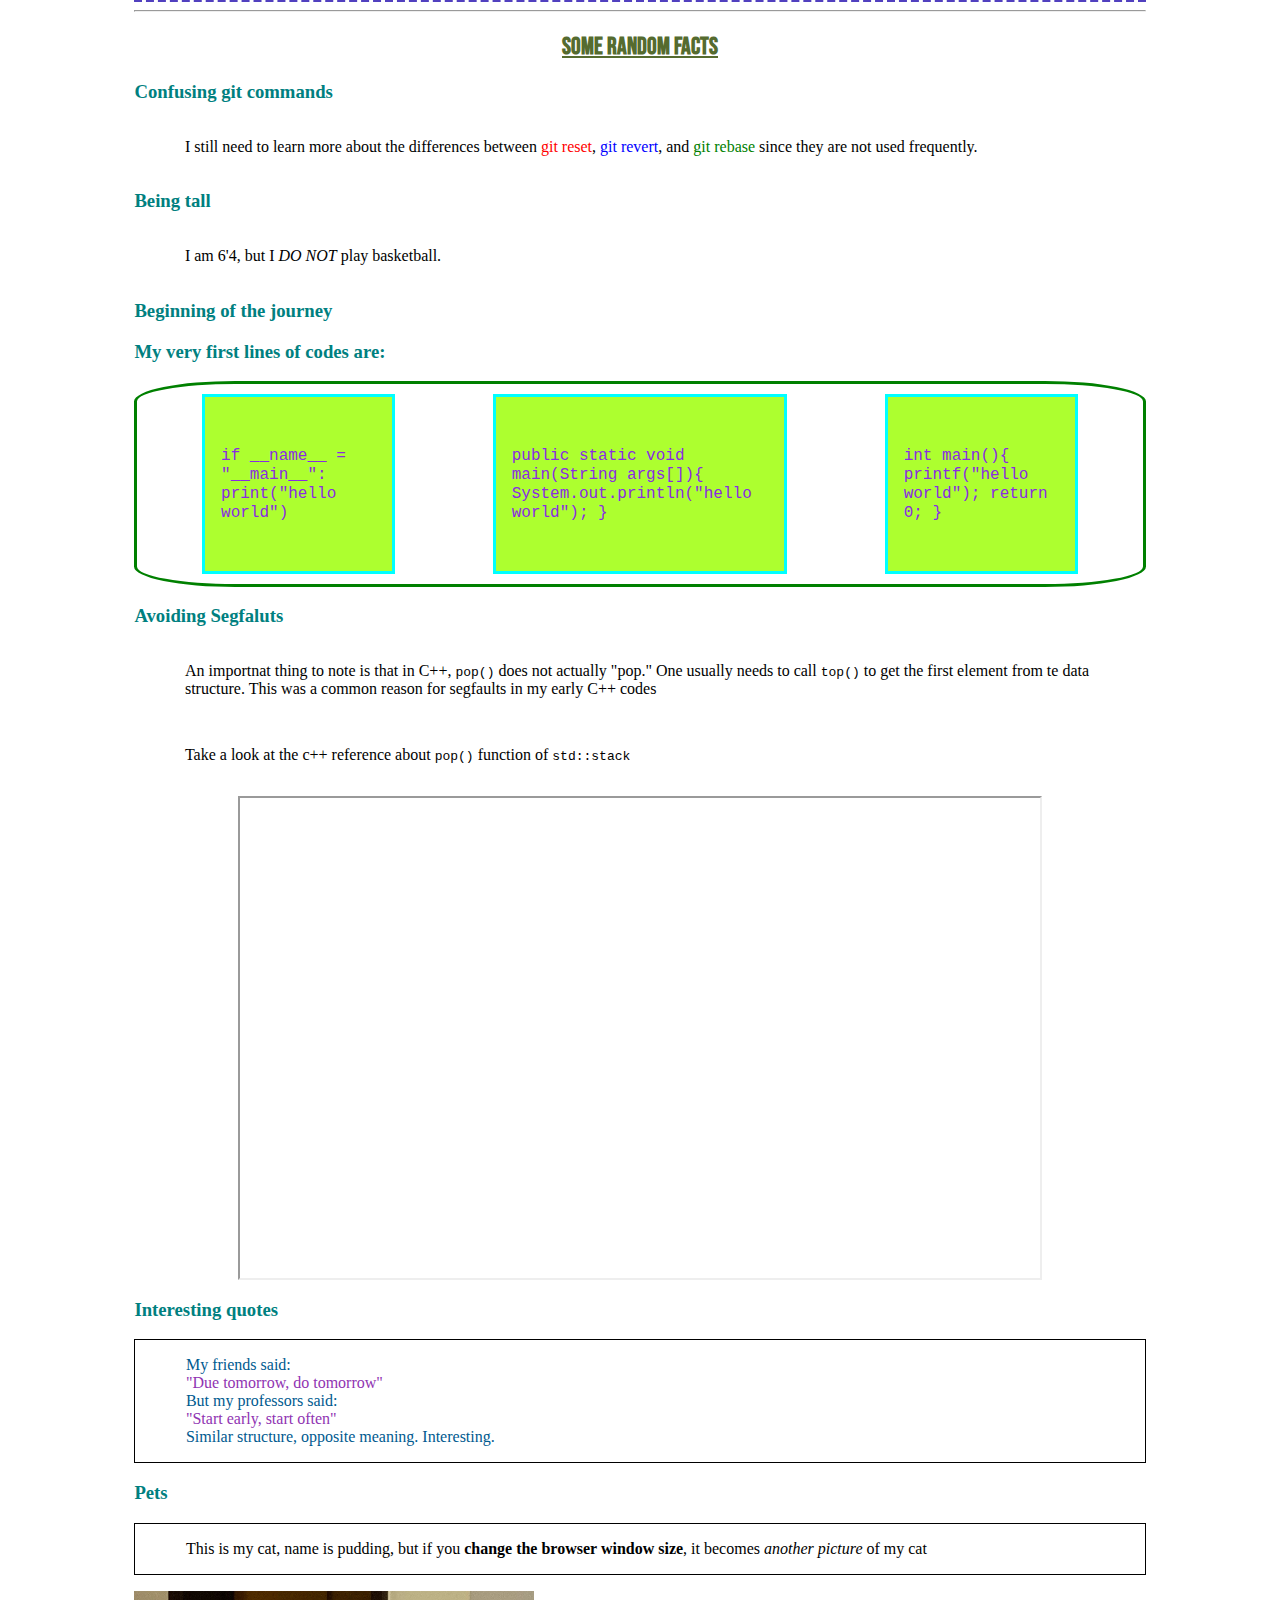
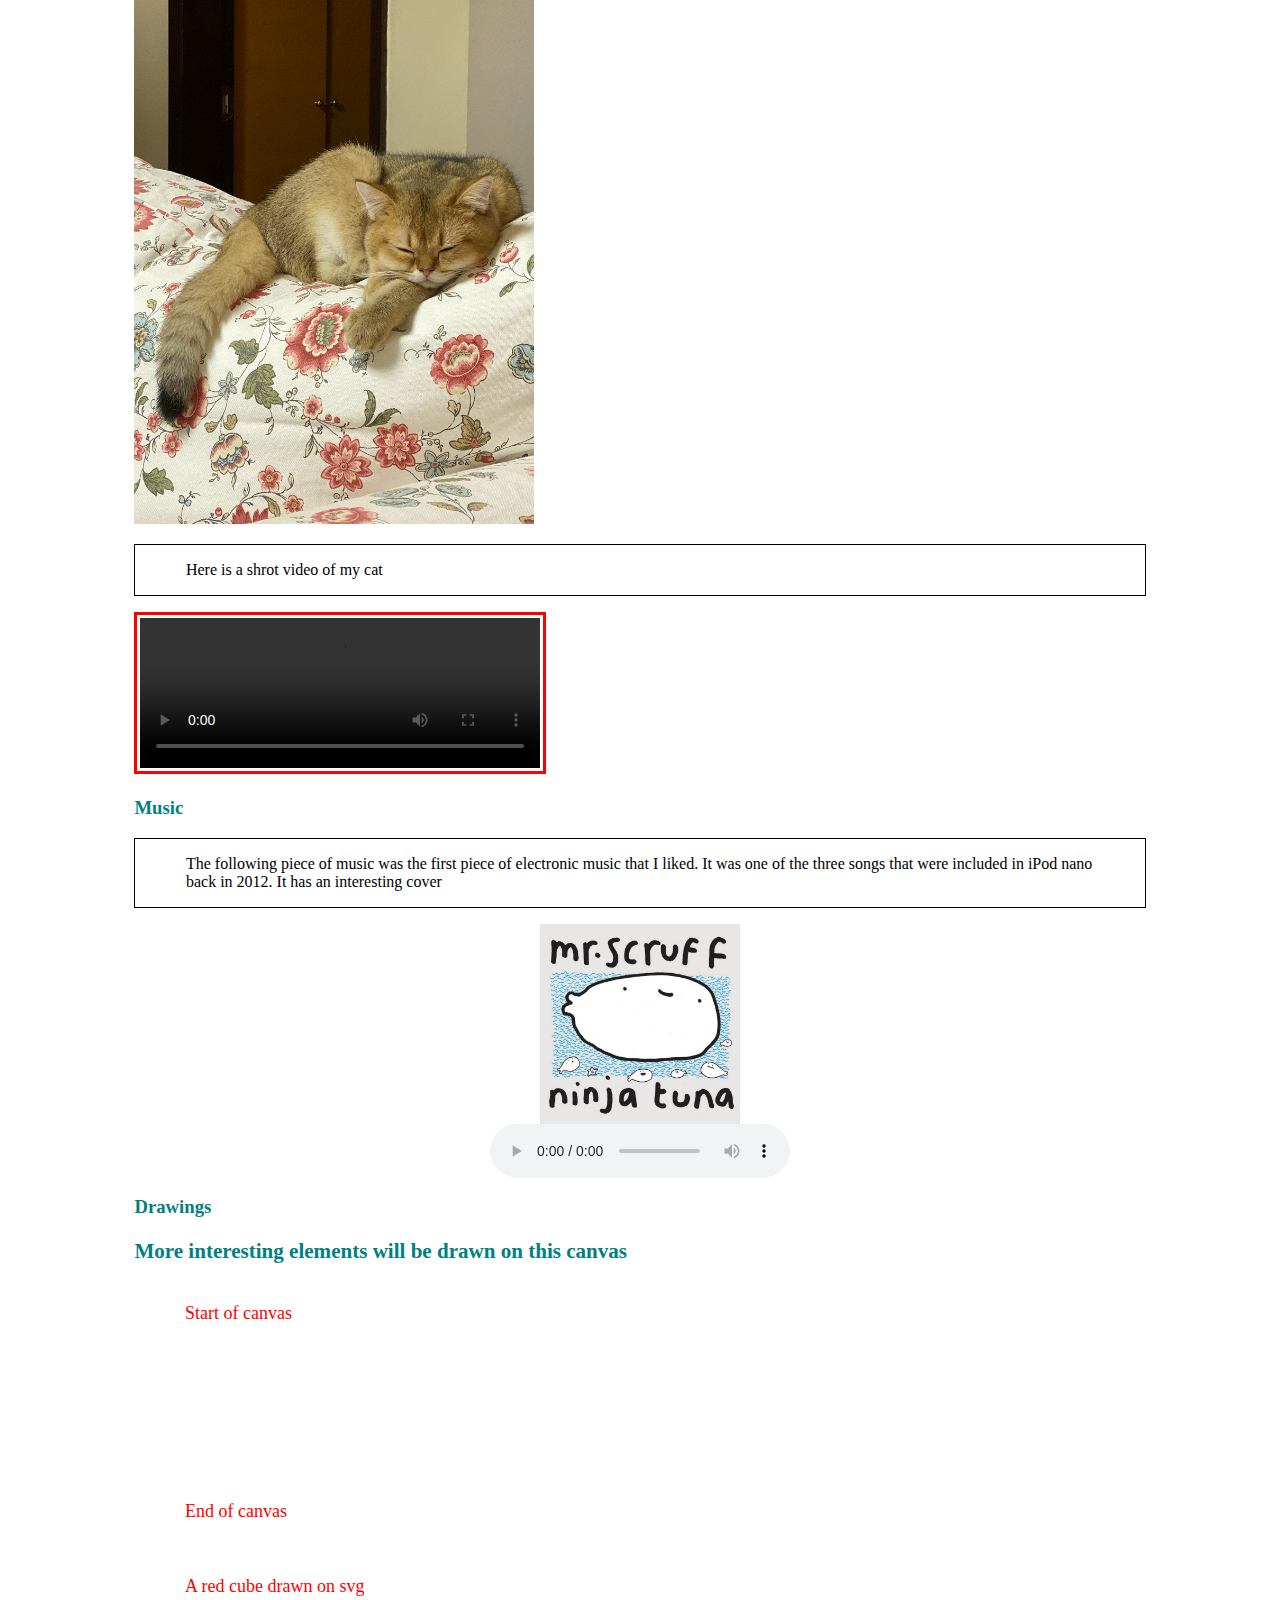
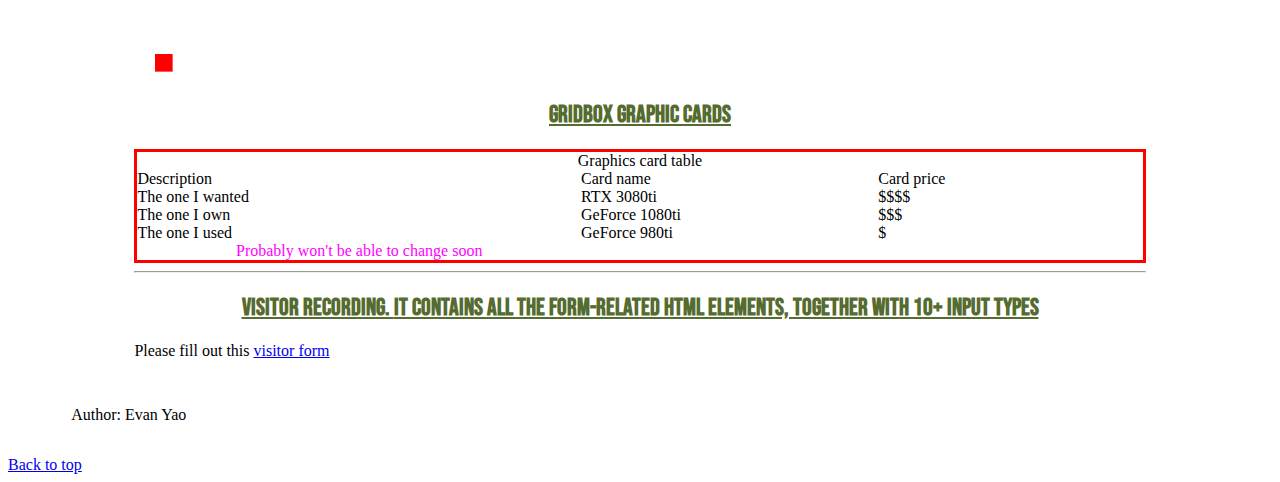
==== commit f39f8aef: "added all the required selectors and files" ====
--- a/index.html
+++ b/index.html
@@ -6,6 +6,19 @@
     <meta charset="UTF-8">
     <link rel="stylesheet" type="text/css" href="CSS/main_page.css">
 </head>
+<style>
+    ol,
+    li {
+        border-style: dashed;
+        border-color: black;
+        border-width: 1px;
+    }
+
+    div>code {
+        color: blueviolet;
+        font-size: large;
+    }
+</style>
 
 <body>
     <main>
@@ -76,7 +89,7 @@
             </p>
         </div>
         <hr>
-        <div id="lang_info">
+        <div id="lang_info" class="languages">
             <header>
                 <a id="language"></a>
                 <h2>Languages</h2>
@@ -141,8 +154,9 @@
 
             <h3>Confusing git commands</h3>
             <p>
-                I still need to learn more about the differences between <span class="unfam_git">git reset</span>, <span
-                    class="unfam_git">git revert</span>, and <span class="unfam_git">git rebase</span> since they are
+                I still need to learn more about the differences between <span class="unfam_git" style="color:red">git
+                    reset</span>, <span class="unfam_git" style="color:blue">git revert</span>, and <span
+                    class="unfam_git" style="color:green">git rebase</span> since they are
                 not used frequently.
             </p>
             <h3>Being tall</h3>
--- a/CSS/main_page.css
+++ b/CSS/main_page.css
@@ -3,6 +3,11 @@
 /***** Used selectors ****
 Class selector
 ID selector
+Element Selector
+Attribute Selector
+Pseudo-class Selector
+Selector combinator
+
 *************************/
 
 @font-face{
@@ -23,13 +28,27 @@
     }
 }
 
+@media screen and (max-height:10px){
+    *{
+        display:none;
+    }
+}
+
 @media screen and (max-width:800px){
     body{
         background-color: rgb(92, 182, 182);
     }
 }
 
-
+div.languages{
+    background-color: aqua;
+}
+
+
+tr + th{
+    border-style: solid;
+    border-color: rgb(0, 90, 143);
+}
 
 #imp_notes{
     position:static;
@@ -116,6 +135,17 @@
 .nav_bar li{
     display:inline-block;
     text-align: center;
+}
+
+div ~ p{
+    border-style: solid;
+    border-color: black;
+    border-width: 1px;
+}
+
+h3 + section{
+    font-size: large;
+    color:red;
 }
 
 p{
